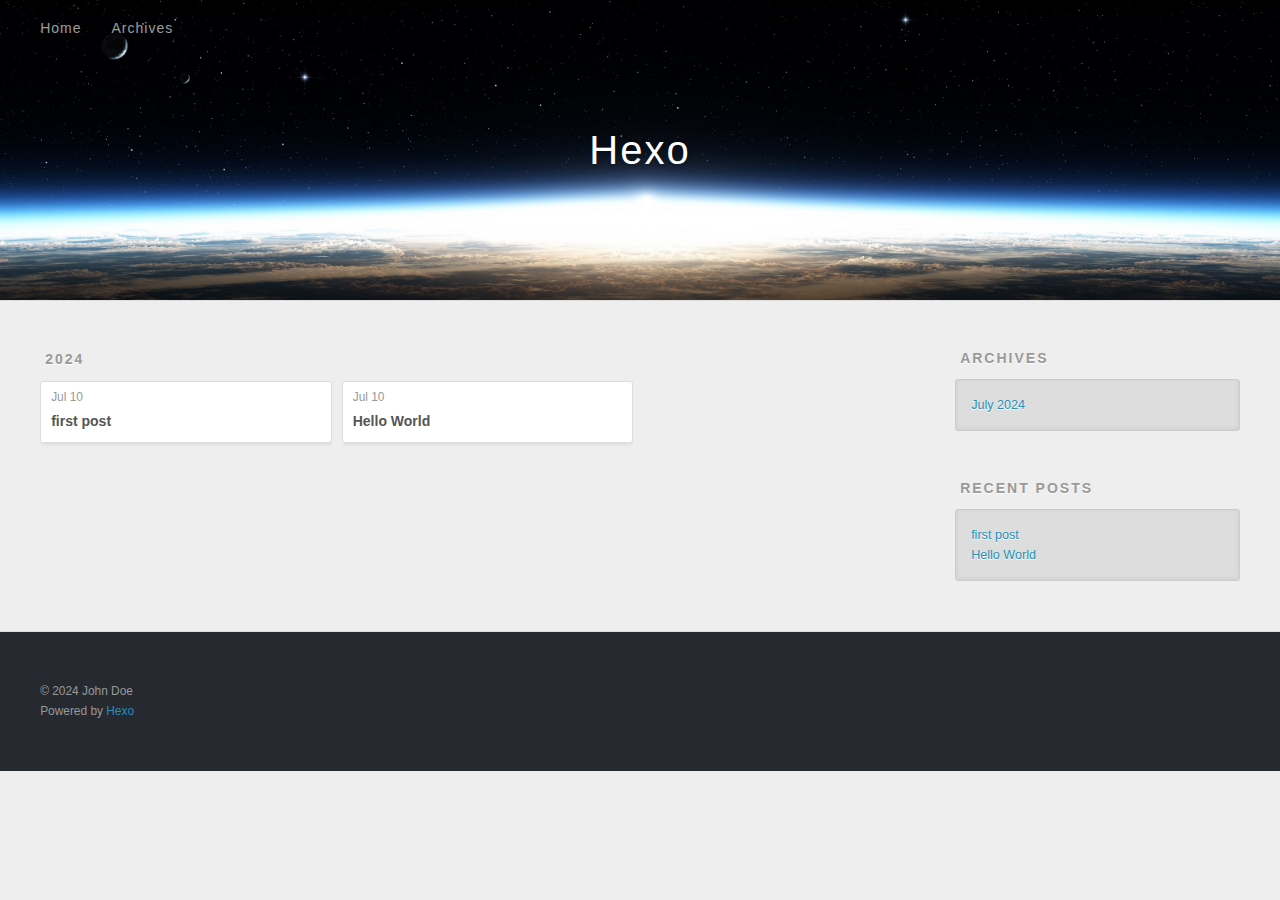
==== archives/2024/index.html @ e66d533a "Site updated: 2024-07-10 15:33:14" ====
<!DOCTYPE html>
<html>
<head>
  <meta charset="utf-8">
  
  
  <title>Archives: 2024 | Hexo</title>
  <meta name="viewport" content="width=device-width, initial-scale=1, shrink-to-fit=no">
  <meta property="og:type" content="website">
<meta property="og:title" content="Hexo">
<meta property="og:url" content="http://example.com/archives/2024/index.html">
<meta property="og:site_name" content="Hexo">
<meta property="og:locale" content="en_US">
<meta property="article:author" content="John Doe">
<meta name="twitter:card" content="summary">
  
    <link rel="alternate" href="/atom.xml" title="Hexo" type="application/atom+xml">
  
  
    <link rel="shortcut icon" href="/favicon.png">
  
  
  
<link rel="stylesheet" href="/css/style.css">

  
    
<link rel="stylesheet" href="/fancybox/jquery.fancybox.min.css">

  
  
<meta name="generator" content="Hexo 7.3.0"></head>

<body>
  <div id="container">
    <div id="wrap">
      <header id="header">
  <div id="banner"></div>
  <div id="header-outer" class="outer">
    <div id="header-title" class="inner">
      <h1 id="logo-wrap">
        <a href="/" id="logo">Hexo</a>
      </h1>
      
    </div>
    <div id="header-inner" class="inner">
      <nav id="main-nav">
        <a id="main-nav-toggle" class="nav-icon"><span class="fa fa-bars"></span></a>
        
          <a class="main-nav-link" href="/">Home</a>
        
          <a class="main-nav-link" href="/archives">Archives</a>
        
      </nav>
      <nav id="sub-nav">
        
        
          <a class="nav-icon" href="/atom.xml" title="RSS Feed"><span class="fa fa-rss"></span></a>
        
        <a class="nav-icon nav-search-btn" title="Search"><span class="fa fa-search"></span></a>
      </nav>
      <div id="search-form-wrap">
        <form action="//google.com/search" method="get" accept-charset="UTF-8" class="search-form"><input type="search" name="q" class="search-form-input" placeholder="Search"><button type="submit" class="search-form-submit">&#xF002;</button><input type="hidden" name="sitesearch" value="http://example.com"></form>
      </div>
    </div>
  </div>
</header>

      <div class="outer">
        <section id="main">
  
  
    
    
      
      
      <section class="archives-wrap">
        <div class="archive-year-wrap">
          <a href="/archives/2024" class="archive-year">2024</a>
        </div>
        <div class="archives">
    
    <article class="archive-article archive-type-post">
  <div class="archive-article-inner">
    <header class="archive-article-header">
      <a href="/2024/07/10/first-post/" class="archive-article-date">
  <time class="dt-published" datetime="2024-07-10T07:28:37.000Z" itemprop="datePublished">Jul 10</time>
</a>
      
  
    <h1 itemprop="name">
      <a class="archive-article-title" href="/2024/07/10/first-post/">first post</a>
    </h1>
  

    </header>
  </div>
</article>
  
    
    
    <article class="archive-article archive-type-post">
  <div class="archive-article-inner">
    <header class="archive-article-header">
      <a href="/2024/07/10/hello-world/" class="archive-article-date">
  <time class="dt-published" datetime="2024-07-10T06:47:44.638Z" itemprop="datePublished">Jul 10</time>
</a>
      
  
    <h1 itemprop="name">
      <a class="archive-article-title" href="/2024/07/10/hello-world/">Hello World</a>
    </h1>
  

    </header>
  </div>
</article>
  
  
    </div></section>
  


</section>
        
          <aside id="sidebar">
  
    

  
    

  
    
  
    
  <div class="widget-wrap">
    <h3 class="widget-title">Archives</h3>
    <div class="widget">
      <ul class="archive-list"><li class="archive-list-item"><a class="archive-list-link" href="/archives/2024/07/">July 2024</a></li></ul>
    </div>
  </div>


  
    
  <div class="widget-wrap">
    <h3 class="widget-title">Recent Posts</h3>
    <div class="widget">
      <ul>
        
          <li>
            <a href="/2024/07/10/first-post/">first post</a>
          </li>
        
          <li>
            <a href="/2024/07/10/hello-world/">Hello World</a>
          </li>
        
      </ul>
    </div>
  </div>

  
</aside>
        
      </div>
      <footer id="footer">
  
  <div class="outer">
    <div id="footer-info" class="inner">
      
      &copy; 2024 John Doe<br>
      Powered by <a href="https://hexo.io/" target="_blank">Hexo</a>
    </div>
  </div>
</footer>

    </div>
    <nav id="mobile-nav">
  
    <a href="/" class="mobile-nav-link">Home</a>
  
    <a href="/archives" class="mobile-nav-link">Archives</a>
  
</nav>
    


<script src="/js/jquery-3.6.4.min.js"></script>



  
<script src="/fancybox/jquery.fancybox.min.js"></script>




<script src="/js/script.js"></script>





  </div>
</body>
</html>
---- css/style.css ----
body {
  width: 100%;
}
body:before,
body:after {
  content: "";
  display: table;
}
body:after {
  clear: both;
}
html,
body,
div,
span,
applet,
object,
iframe,
h1,
h2,
h3,
h4,
h5,
h6,
p,
blockquote,
pre,
a,
abbr,
acronym,
address,
big,
cite,
code,
del,
dfn,
em,
img,
ins,
kbd,
q,
s,
samp,
small,
strike,
strong,
sub,
sup,
tt,
var,
dl,
dt,
dd,
ol,
ul,
li,
fieldset,
form,
label,
legend,
table,
caption,
tbody,
tfoot,
thead,
tr,
th,
td {
  margin: 0;
  padding: 0;
  border: 0;
  outline: 0;
  font-weight: inherit;
  font-style: inherit;
  font-family: inherit;
  font-size: 100%;
  vertical-align: baseline;
}
body {
  line-height: 1;
  color: #000;
  background: #fff;
}
ol,
ul {
  list-style: none;
}
table {
  border-collapse: separate;
  border-spacing: 0;
  vertical-align: middle;
}
caption,
th,
td {
  text-align: left;
  font-weight: normal;
  vertical-align: middle;
}
a img {
  border: none;
}
input,
button {
  margin: 0;
  padding: 0;
}
input::-moz-focus-inner,
button::-moz-focus-inner {
  border: 0;
  padding: 0;
}
html,
body,
#container {
  height: 100%;
}
body {
  background: #eee;
  font: 14px -apple-system, BlinkMacSystemFont, "Segoe UI", "Roboto", "Oxygen", "Ubuntu", "Cantarell", "Fira Sans", "Droid Sans", "Helvetica Neue", sans-serif;
  -webkit-text-size-adjust: 100%;
}
.outer {
  max-width: 1220px;
  margin: 0 auto;
  padding: 0 20px;
}
.outer:before,
.outer:after {
  content: "";
  display: table;
}
.outer:after {
  clear: both;
}
.inner {
  display: inline;
  float: left;
  width: 98.33333333333333%;
  margin: 0 0.833333333333333%;
}
.left,
.alignleft {
  float: left;
}
.right,
.alignright {
  float: right;
}
.clear {
  clear: both;
}
#container {
  position: relative;
}
.mobile-nav-on {
  overflow: hidden;
}
#wrap {
  height: 100%;
  width: 100%;
  position: absolute;
  top: 0;
  left: 0;
  -webkit-transition: 0.2s ease-out;
  -moz-transition: 0.2s ease-out;
  -ms-transition: 0.2s ease-out;
  transition: 0.2s ease-out;
  z-index: 1;
  background: #eee;
}
.mobile-nav-on #wrap {
  left: 280px;
}
@media screen and (min-width: 768px) {
  #main {
    display: inline;
    float: left;
    width: 73.33333333333333%;
    margin: 0 0.833333333333333%;
  }
}
.article-date,
.article-category-link,
.archive-year,
.widget-title {
  text-decoration: none;
  text-transform: uppercase;
  letter-spacing: 2px;
  color: #999;
  margin-bottom: 1em;
  margin-left: 5px;
  line-height: 1em;
  text-shadow: 0 1px #fff;
  font-weight: bold;
}
.article-inner,
.archive-article-inner {
  background: #fff;
  -webkit-box-shadow: 1px 2px 3px #ddd;
  box-shadow: 1px 2px 3px #ddd;
  border: 1px solid #ddd;
  border-radius: 3px;
}
.article-entry h1,
.widget h1 {
  font-size: 2em;
}
.article-entry h2,
.widget h2 {
  font-size: 1.5em;
}
.article-entry h3,
.widget h3 {
  font-size: 1.3em;
}
.article-entry h4,
.widget h4 {
  font-size: 1.2em;
}
.article-entry h5,
.widget h5 {
  font-size: 1em;
}
.article-entry h6,
.widget h6 {
  font-size: 1em;
  color: #999;
}
.article-entry hr,
.widget hr {
  border: 1px dashed #ddd;
}
.article-entry strong,
.widget strong {
  font-weight: bold;
}
.article-entry em,
.widget em,
.article-entry cite,
.widget cite {
  font-style: italic;
}
.article-entry sup,
.widget sup,
.article-entry sub,
.widget sub {
  font-size: 0.75em;
  line-height: 0;
  position: relative;
  vertical-align: baseline;
}
.article-entry sup,
.widget sup {
  top: -0.5em;
}
.article-entry sub,
.widget sub {
  bottom: -0.2em;
}
.article-entry small,
.widget small {
  font-size: 0.85em;
}
.article-entry acronym,
.widget acronym,
.article-entry abbr,
.widget abbr {
  border-bottom: 1px dotted;
}
.article-entry ul,
.widget ul,
.article-entry ol,
.widget ol,
.article-entry dl,
.widget dl {
  margin: 0 20px;
  line-height: 1.6em;
}
.article-entry ul ul,
.widget ul ul,
.article-entry ol ul,
.widget ol ul,
.article-entry ul ol,
.widget ul ol,
.article-entry ol ol,
.widget ol ol {
  margin-top: 0;
  margin-bottom: 0;
}
.article-entry ul,
.widget ul {
  list-style: disc;
}
.article-entry ol,
.widget ol {
  list-style: decimal;
}
.article-entry dt,
.widget dt {
  font-weight: bold;
}
#header {
  height: 300px;
  position: relative;
  border-bottom: 1px solid #ddd;
}
#header:before,
#header:after {
  content: "";
  position: absolute;
  left: 0;
  right: 0;
  height: 40px;
}
#header:before {
  top: 0;
  background: -webkit-linear-gradient(rgba(0,0,0,0.2), transparent);
  background: -moz-linear-gradient(rgba(0,0,0,0.2), transparent);
  background: -ms-linear-gradient(rgba(0,0,0,0.2), transparent);
  background: linear-gradient(rgba(0,0,0,0.2), transparent);
}
#header:after {
  bottom: 0;
  background: -webkit-linear-gradient(transparent, rgba(0,0,0,0.2));
  background: -moz-linear-gradient(transparent, rgba(0,0,0,0.2));
  background: -ms-linear-gradient(transparent, rgba(0,0,0,0.2));
  background: linear-gradient(transparent, rgba(0,0,0,0.2));
}
#header-outer {
  height: 100%;
  position: relative;
}
#header-inner {
  position: relative;
  overflow: hidden;
}
#banner {
  position: absolute;
  top: 0;
  left: 0;
  width: 100%;
  height: 100%;
  background: url("images/banner.jpg") center #000;
  background-size: cover;
  z-index: -1;
}
#header-title {
  text-align: center;
  height: 40px;
  position: absolute;
  top: 50%;
  left: 0;
  margin-top: -20px;
}
#logo,
#subtitle {
  text-decoration: none;
  color: #fff;
  font-weight: 300;
  text-shadow: 0 1px 4px rgba(0,0,0,0.3);
}
#logo {
  font-size: 40px;
  line-height: 40px;
  letter-spacing: 2px;
}
#subtitle {
  font-size: 16px;
  line-height: 16px;
  letter-spacing: 1px;
}
#subtitle-wrap {
  margin-top: 16px;
}
#main-nav {
  float: left;
  margin-left: -15px;
}
.nav-icon,
.main-nav-link {
  float: left;
  color: #fff;
  opacity: 0.6;
  text-decoration: none;
  text-shadow: 0 1px rgba(0,0,0,0.2);
  -webkit-transition: opacity 0.2s;
  -moz-transition: opacity 0.2s;
  -ms-transition: opacity 0.2s;
  transition: opacity 0.2s;
  display: block;
  padding: 20px 15px;
}
.nav-icon:hover,
.main-nav-link:hover {
  opacity: 1;
}
.nav-icon {
  text-align: center;
  font-size: 14px;
  width: 14px;
  height: 14px;
  padding: 20px 15px;
  position: relative;
  cursor: pointer;
}
.main-nav-link {
  font-weight: 300;
  letter-spacing: 1px;
}
@media screen and (max-width: 479px) {
  .main-nav-link {
    display: none;
  }
}
#main-nav-toggle {
  display: none;
}
@media screen and (max-width: 479px) {
  #main-nav-toggle {
    display: block;
  }
}
#sub-nav {
  float: right;
  margin-right: -15px;
}
#search-form-wrap {
  position: absolute;
  top: 15px;
  width: 150px;
  height: 30px;
  right: -150px;
  opacity: 0;
  -webkit-transition: 0.2s ease-out;
  -moz-transition: 0.2s ease-out;
  -ms-transition: 0.2s ease-out;
  transition: 0.2s ease-out;
}
#search-form-wrap.on {
  opacity: 1;
  right: 0;
}
@media screen and (max-width: 479px) {
  #search-form-wrap {
    width: 100%;
    right: -100%;
  }
}
.search-form {
  position: absolute;
  top: 0;
  left: 0;
  right: 0;
  background: #fff;
  padding: 5px 15px;
  border-radius: 15px;
  -webkit-box-shadow: 0 0 10px rgba(0,0,0,0.3);
  box-shadow: 0 0 10px rgba(0,0,0,0.3);
}
.search-form-input {
  border: none;
  background: none;
  color: #555;
  width: 100%;
  font: 13px -apple-system, BlinkMacSystemFont, "Segoe UI", "Roboto", "Oxygen", "Ubuntu", "Cantarell", "Fira Sans", "Droid Sans", "Helvetica Neue", sans-serif;
  outline: none;
}
.search-form-input::-webkit-search-results-decoration,
.search-form-input::-webkit-search-cancel-button {
  -webkit-appearance: none;
}
.search-form-submit {
  position: absolute;
  top: 50%;
  right: 10px;
  margin-top: -7px;
  font: 13px ForkAwesome;
  border: none;
  background: none;
  color: #bbb;
  cursor: pointer;
}
.search-form-submit:hover,
.search-form-submit:focus {
  color: #777;
}
.article {
  margin: 50px 0;
}
.article-inner {
  overflow: hidden;
}
.article-meta:before,
.article-meta:after {
  content: "";
  display: table;
}
.article-meta:after {
  clear: both;
}
.article-date {
  float: left;
}
.article-category {
  float: left;
  line-height: 1em;
  color: #ccc;
  text-shadow: 0 1px #fff;
  margin-left: 8px;
}
.article-category:before {
  content: "\2022";
}
.article-category-link {
  margin: 0 12px 1em;
}
.article-header {
  padding: 20px 20px 0;
}
.article-title {
  text-decoration: none;
  font-size: 2em;
  font-weight: bold;
  color: #555;
  line-height: 1.1em;
  -webkit-transition: color 0.2s;
  -moz-transition: color 0.2s;
  -ms-transition: color 0.2s;
  transition: color 0.2s;
}
a.article-title:hover {
  color: #258fb8;
}
.article-entry {
  color: #555;
  padding: 0 20px;
}
.article-entry:before,
.article-entry:after {
  content: "";
  display: table;
}
.article-entry:after {
  clear: both;
}
.article-entry p,
.article-entry table {
  line-height: 1.6em;
  margin: 1.6em 0;
}
.article-entry h1,
.article-entry h2,
.article-entry h3,
.article-entry h4,
.article-entry h5,
.article-entry h6 {
  font-weight: bold;
}
.article-entry h1,
.article-entry h2,
.article-entry h3,
.article-entry h4,
.article-entry h5,
.article-entry h6 {
  line-height: 1.1em;
  margin: 1.1em 0;
}
.article-entry a {
  color: #258fb8;
  text-decoration: none;
}
.article-entry a:hover {
  text-decoration: underline;
}
.article-entry ul,
.article-entry ol,
.article-entry dl {
  margin-top: 1.6em;
  margin-bottom: 1.6em;
}
.article-entry img,
.article-entry video {
  max-width: 100%;
  height: auto;
  display: block;
  margin: auto;
}
.article-entry iframe {
  border: none;
}
.article-entry table {
  width: 100%;
  border-collapse: collapse;
  border-spacing: 0;
}
.article-entry th {
  font-weight: bold;
  border-bottom: 3px solid #ddd;
  padding-bottom: 0.5em;
}
.article-entry td {
  border-bottom: 1px solid #ddd;
  padding: 10px 0;
}
.article-entry blockquote {
  font-family: Georgia, "Times New Roman", serif;
  margin: 1.6em 20px;
  text-align: center;
}
.article-entry blockquote footer {
  font-size: 14px;
  margin: 1.6em 0;
  font-family: -apple-system, BlinkMacSystemFont, "Segoe UI", "Roboto", "Oxygen", "Ubuntu", "Cantarell", "Fira Sans", "Droid Sans", "Helvetica Neue", sans-serif;
}
.article-entry blockquote footer cite:before {
  content: "—";
  padding: 0 0.5em;
}
.article-entry .pullquote {
  text-align: left;
  width: 45%;
  margin: 0;
}
.article-entry .pullquote.left {
  margin-left: 0.5em;
  margin-right: 1em;
}
.article-entry .pullquote.right {
  margin-right: 0.5em;
  margin-left: 1em;
}
.article-entry .caption {
  color: #999;
  display: block;
  font-size: 0.9em;
  margin-top: 0.5em;
  position: relative;
  text-align: center;
}
.article-entry .video-container {
  position: relative;
  padding-top: 56.25%;
  height: 0;
  overflow: hidden;
}
.article-entry .video-container iframe,
.article-entry .video-container object,
.article-entry .video-container embed {
  position: absolute;
  top: 0;
  left: 0;
  width: 100%;
  height: 100%;
  margin-top: 0;
}
.article-more-link a {
  display: inline-block;
  line-height: 1em;
  padding: 6px 15px;
  border-radius: 15px;
  background: #eee;
  color: #999;
  text-shadow: 0 1px #fff;
  text-decoration: none;
}
.article-more-link a:hover {
  background: #258fb8;
  color: #fff;
  text-decoration: none;
  text-shadow: 0 1px #1e7293;
}
.article-footer {
  font-size: 0.85em;
  line-height: 1.6em;
  border-top: 1px solid #ddd;
  padding-top: 1.6em;
  margin: 0 20px 20px;
}
.article-footer:before,
.article-footer:after {
  content: "";
  display: table;
}
.article-footer:after {
  clear: both;
}
.article-footer a {
  color: #999;
  text-decoration: none;
}
.article-footer a:hover {
  color: #555;
}
.article-tag-list-item {
  float: left;
  margin-right: 10px;
}
.article-tag-list-link:before {
  content: "#";
}
.article-comment-link {
  float: right;
}
.article-comment-link:before {
  padding-right: 8px;
}
.article-share-link {
  cursor: pointer;
  float: right;
  margin-left: 20px;
}
.article-share-link:before {
  padding-right: 6px;
}
#article-nav {
  position: relative;
}
#article-nav:before,
#article-nav:after {
  content: "";
  display: table;
}
#article-nav:after {
  clear: both;
}
@media screen and (min-width: 768px) {
  #article-nav {
    margin: 50px 0;
  }
  #article-nav:before {
    width: 8px;
    height: 8px;
    position: absolute;
    top: 50%;
    left: 50%;
    margin-top: -4px;
    margin-left: -4px;
    content: "";
    border-radius: 50%;
    background: #ddd;
    -webkit-box-shadow: 0 1px 2px #fff;
    box-shadow: 0 1px 2px #fff;
  }
}
.article-nav-link-wrap {
  text-decoration: none;
  text-shadow: 0 1px #fff;
  color: #999;
  -webkit-box-sizing: border-box;
  -moz-box-sizing: border-box;
  box-sizing: border-box;
  margin-top: 50px;
  text-align: center;
  display: block;
}
.article-nav-link-wrap:hover {
  color: #555;
}
@media screen and (min-width: 768px) {
  .article-nav-link-wrap {
    width: 50%;
    margin-top: 0;
  }
}
@media screen and (min-width: 768px) {
  #article-nav-newer {
    float: left;
    text-align: right;
    padding-right: 20px;
  }
}
@media screen and (min-width: 768px) {
  #article-nav-older {
    float: right;
    text-align: left;
    padding-left: 20px;
  }
}
.article-nav-caption {
  text-transform: uppercase;
  letter-spacing: 2px;
  color: #ddd;
  line-height: 1em;
  font-weight: bold;
}
#article-nav-newer .article-nav-caption {
  margin-right: -2px;
}
.article-nav-title {
  font-size: 0.85em;
  line-height: 1.6em;
  margin-top: 0.5em;
}
.article-share-box {
  position: absolute;
  display: none;
  background: #fff;
  -webkit-box-shadow: 1px 2px 10px rgba(0,0,0,0.2);
  box-shadow: 1px 2px 10px rgba(0,0,0,0.2);
  border-radius: 3px;
  margin-left: -145px;
  overflow: hidden;
  z-index: 1;
}
.article-share-box.on {
  display: block;
}
.article-share-input {
  width: 100%;
  background: none;
  -webkit-box-sizing: border-box;
  -moz-box-sizing: border-box;
  box-sizing: border-box;
  font: 14px -apple-system, BlinkMacSystemFont, "Segoe UI", "Roboto", "Oxygen", "Ubuntu", "Cantarell", "Fira Sans", "Droid Sans", "Helvetica Neue", sans-serif;
  padding: 0 15px;
  color: #555;
  outline: none;
  border: 1px solid #ddd;
  border-radius: 3px 3px 0 0;
  height: 36px;
  line-height: 36px;
}
.article-share-links {
  background: #eee;
}
.article-share-links:before,
.article-share-links:after {
  content: "";
  display: table;
}
.article-share-links:after {
  clear: both;
}
.article-share-twitter,
.article-share-facebook,
.article-share-pinterest,
.article-share-linkedin {
  width: 50px;
  height: 36px;
  display: block;
  float: left;
  position: relative;
  color: #999;
  text-shadow: 0 1px #fff;
}
.article-share-twitter:before,
.article-share-facebook:before,
.article-share-pinterest:before,
.article-share-linkedin:before {
  font-size: 20px;
  width: 20px;
  height: 20px;
  position: absolute;
  top: 50%;
  left: 50%;
  margin-top: -10px;
  margin-left: -10px;
  text-align: center;
}
.article-share-twitter:hover,
.article-share-facebook:hover,
.article-share-pinterest:hover,
.article-share-linkedin:hover {
  color: #fff;
}
.article-share-twitter:hover {
  background: #00aced;
  text-shadow: 0 1px #008abe;
}
.article-share-facebook:hover {
  background: #3b5998;
  text-shadow: 0 1px #2f477a;
}
.article-share-pinterest:hover {
  background: #cb2027;
  text-shadow: 0 1px #a21a1f;
}
.article-share-linkedin:hover {
  background: #0077b5;
  text-shadow: 0 1px #005f91;
}
.article-gallery {
  background: #000;
  position: relative;
}
.article-gallery-photos {
  position: relative;
  overflow: hidden;
}
.article-gallery-img {
  display: none;
  max-width: 100%;
}
.article-gallery-img:first-child {
  display: block;
}
.article-gallery-img.loaded {
  position: absolute;
  display: block;
}
.article-gallery-img img {
  display: block;
  max-width: 100%;
  margin: 0 auto;
}
#comments {
  background: #fff;
  -webkit-box-shadow: 1px 2px 3px #ddd;
  box-shadow: 1px 2px 3px #ddd;
  padding: 20px;
  border: 1px solid #ddd;
  border-radius: 3px;
  margin: 50px 0;
}
#comments a {
  color: #258fb8;
}
.archives-wrap {
  margin: 50px 0;
}
.archives:before,
.archives:after {
  content: "";
  display: table;
}
.archives:after {
  clear: both;
}
.archive-year-wrap {
  margin-bottom: 1em;
}
.archives {
  -webkit-column-gap: 10px;
  -moz-column-gap: 10px;
  column-gap: 10px;
}
@media screen and (min-width: 480px) and (max-width: 767px) {
  .archives {
    -webkit-column-count: 2;
    -moz-column-count: 2;
    column-count: 2;
  }
}
@media screen and (min-width: 768px) {
  .archives {
    -webkit-column-count: 3;
    -moz-column-count: 3;
    column-count: 3;
  }
}
.archive-article {
  -webkit-column-break-inside: avoid;
  page-break-inside: avoid;
  overflow: hidden;
  break-inside: avoid-column;
}
.archive-article-inner {
  padding: 10px;
  margin-bottom: 15px;
}
.archive-article-title {
  text-decoration: none;
  font-weight: bold;
  color: #555;
  -webkit-transition: color 0.2s;
  -moz-transition: color 0.2s;
  -ms-transition: color 0.2s;
  transition: color 0.2s;
  line-height: 1.6em;
}
.archive-article-title:hover {
  color: #258fb8;
}
.archive-article-footer {
  margin-top: 1em;
}
.archive-article-date {
  color: #999;
  text-decoration: none;
  font-size: 0.85em;
  line-height: 1em;
  margin-bottom: 0.5em;
  display: block;
}
#page-nav {
  margin: 50px auto;
  background: #fff;
  -webkit-box-shadow: 1px 2px 3px #ddd;
  box-shadow: 1px 2px 3px #ddd;
  border: 1px solid #ddd;
  border-radius: 3px;
  text-align: center;
  color: #999;
  overflow: hidden;
}
#page-nav:before,
#page-nav:after {
  content: "";
  display: table;
}
#page-nav:after {
  clear: both;
}
#page-nav a,
#page-nav span {
  padding: 10px 20px;
  line-height: 1;
  height: 2ex;
}
#page-nav a {
  color: #999;
  text-decoration: none;
}
#page-nav a:hover {
  background: #999;
  color: #fff;
}
#page-nav .prev {
  float: left;
}
#page-nav .next {
  float: right;
}
#page-nav .page-number {
  display: inline-block;
}
@media screen and (max-width: 479px) {
  #page-nav .page-number {
    display: none;
  }
}
#page-nav .current {
  color: #555;
  font-weight: bold;
}
#page-nav .space {
  color: #ddd;
}
#footer {
  background: #262a30;
  padding: 50px 0;
  border-top: 1px solid #ddd;
  color: #999;
}
#footer a {
  color: #258fb8;
  text-decoration: none;
}
#footer a:hover {
  text-decoration: underline;
}
#footer-info {
  line-height: 1.6em;
  font-size: 0.85em;
}
.article-entry pre,
.article-entry .highlight {
  background: #2d2d2d;
  margin: 0 -20px;
  padding: 15px 20px;
  border-style: solid;
  border-color: #ddd;
  border-width: 1px 0;
  overflow: auto;
  color: #ccc;
  line-height: 22.400000000000002px;
}
.article-entry .highlight .gutter pre,
.article-entry .gist .gist-file .gist-data .line-numbers {
  color: #666;
  font-size: 0.85em;
}
.article-entry pre,
.article-entry code {
  font-family: "Source Code Pro", Consolas, Monaco, Menlo, Consolas, monospace;
}
.article-entry code {
  background: #eee;
  text-shadow: 0 1px #fff;
  padding: 0 0.3em;
}
.article-entry pre code {
  background: none;
  text-shadow: none;
  padding: 0;
}
.article-entry .highlight pre {
  border: none;
  margin: 0;
  padding: 0;
}
.article-entry .highlight table {
  margin: 0;
  width: auto;
}
.article-entry .highlight td {
  border: none;
  padding: 0;
}
.article-entry .highlight figcaption {
  font-size: 0.85em;
  color: #999;
  line-height: 1em;
  margin-bottom: 1em;
}
.article-entry .highlight figcaption:before,
.article-entry .highlight figcaption:after {
  content: "";
  display: table;
}
.article-entry .highlight figcaption:after {
  clear: both;
}
.article-entry .highlight figcaption a {
  float: right;
}
.article-entry .highlight .gutter {
  -moz-user-select: none;
  -ms-user-select: none;
  -webkit-user-select: none;
  -webkit-user-select: none;
  -moz-user-select: none;
  -ms-user-select: none;
  user-select: none;
}
.article-entry .highlight .gutter pre {
  text-align: right;
  padding-right: 20px;
}
.article-entry .highlight .line {
  height: 22.400000000000002px;
}
.article-entry .highlight .line.marked {
  background: #515151;
}
.article-entry .gist {
  margin: 0 -20px;
  border-style: solid;
  border-color: #ddd;
  border-width: 1px 0;
  background: #2d2d2d;
  padding: 15px 20px 15px 0;
}
.article-entry .gist .gist-file {
  border: none;
  font-family: "Source Code Pro", Consolas, Monaco, Menlo, Consolas, monospace;
  margin: 0;
}
.article-entry .gist .gist-file .gist-data {
  background: none;
  border: none;
}
.article-entry .gist .gist-file .gist-data .line-numbers {
  background: none;
  border: none;
  padding: 0 20px 0 0;
}
.article-entry .gist .gist-file .gist-data .line-data {
  padding: 0 !important;
}
.article-entry .gist .gist-file .highlight {
  margin: 0;
  padding: 0;
  border: none;
}
.article-entry .gist .gist-file .gist-meta {
  background: #2d2d2d;
  color: #999;
  font: 0.85em -apple-system, BlinkMacSystemFont, "Segoe UI", "Roboto", "Oxygen", "Ubuntu", "Cantarell", "Fira Sans", "Droid Sans", "Helvetica Neue", sans-serif;
  text-shadow: 0 0;
  padding: 0;
  margin-top: 1em;
  margin-left: 20px;
}
.article-entry .gist .gist-file .gist-meta a {
  color: #258fb8;
  font-weight: normal;
}
.article-entry .gist .gist-file .gist-meta a:hover {
  text-decoration: underline;
}
pre .comment,
pre .title {
  color: #999;
}
pre .variable,
pre .attribute,
pre .tag,
pre .regexp,
pre .ruby .constant,
pre .xml .tag .title,
pre .xml .pi,
pre .xml .doctype,
pre .html .doctype,
pre .css .id,
pre .css .class,
pre .css .pseudo {
  color: #f2777a;
}
pre .number,
pre .preprocessor,
pre .built_in,
pre .literal,
pre .params,
pre .constant {
  color: #f99157;
}
pre .class,
pre .ruby .class .title,
pre .css .rules .attribute {
  color: #9c9;
}
pre .string,
pre .value,
pre .inheritance,
pre .header,
pre .ruby .symbol,
pre .xml .cdata {
  color: #9c9;
}
pre .css .hexcolor {
  color: #6cc;
}
pre .function,
pre .python .decorator,
pre .python .title,
pre .ruby .function .title,
pre .ruby .title .keyword,
pre .perl .sub,
pre .javascript .title,
pre .coffeescript .title {
  color: #69c;
}
pre .keyword,
pre .javascript .function {
  color: #c9c;
}
@media screen and (max-width: 479px) {
  #mobile-nav {
    position: absolute;
    top: 0;
    left: 0;
    width: 280px;
    height: 100%;
    background: #191919;
    border-right: 1px solid #fff;
  }
}
@media screen and (max-width: 479px) {
  .mobile-nav-link {
    display: block;
    color: #999;
    text-decoration: none;
    padding: 15px 20px;
    font-weight: bold;
  }
  .mobile-nav-link:hover {
    color: #fff;
  }
}
@media screen and (min-width: 768px) {
  #sidebar {
    display: inline;
    float: left;
    width: 23.333333333333332%;
    margin: 0 0.833333333333333%;
  }
}
.widget-wrap {
  margin: 50px 0;
}
.widget {
  color: #777;
  text-shadow: 0 1px #fff;
  background: #ddd;
  -webkit-box-shadow: 0 -1px 4px #ccc inset;
  box-shadow: 0 -1px 4px #ccc inset;
  border: 1px solid #ccc;
  padding: 15px;
  border-radius: 3px;
}
.widget a {
  color: #258fb8;
  text-decoration: none;
}
.widget a:hover {
  text-decoration: underline;
}
.widget ul ul,
.widget ol ul,
.widget dl ul,
.widget ul ol,
.widget ol ol,
.widget dl ol,
.widget ul dl,
.widget ol dl,
.widget dl dl {
  margin-left: 15px;
  list-style: disc;
}
.widget {
  line-height: 1.6em;
  word-wrap: break-word;
  font-size: 0.9em;
}
.widget ul,
.widget ol {
  list-style: none;
  margin: 0;
}
.widget ul ul,
.widget ol ul,
.widget ul ol,
.widget ol ol {
  margin: 0 20px;
}
.widget ul ul,
.widget ol ul {
  list-style: disc;
}
.widget ul ol,
.widget ol ol {
  list-style: decimal;
}
.category-list-count,
.tag-list-count,
.archive-list-count {
  padding-left: 5px;
  color: #999;
  font-size: 0.85em;
}
.category-list-count:before,
.tag-list-count:before,
.archive-list-count:before {
  content: "(";
}
.category-list-count:after,
.tag-list-count:after,
.archive-list-count:after {
  content: ")";
}
.tagcloud a {
  margin-right: 5px;
  display: inline-block;
}
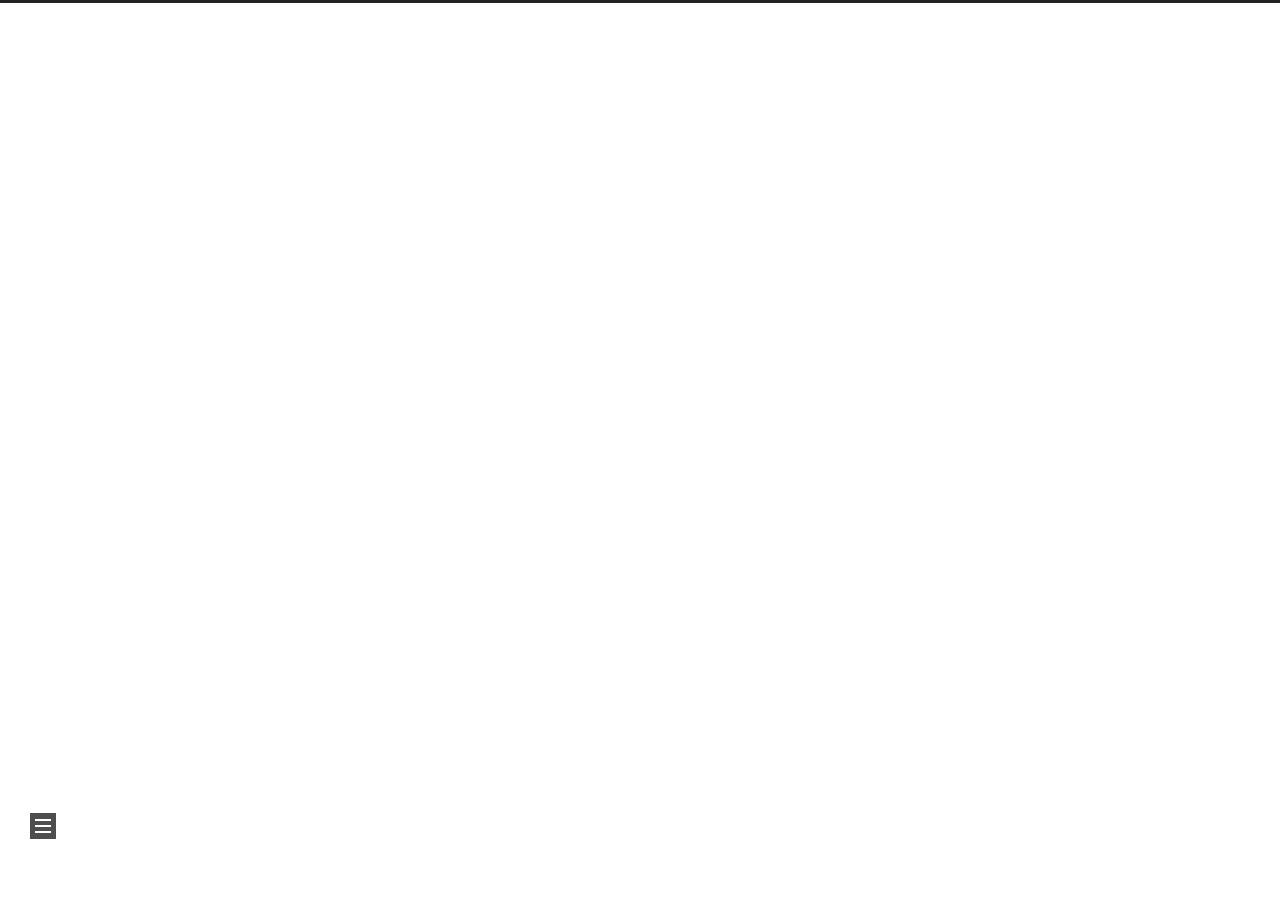
==== commit 8dd2618e: "Site updated: 2024-07-11 13:58:24" ====
--- a/archives/2024/index.html
+++ b/archives/2024/index.html
@@ -1,208 +1,275 @@
 <!DOCTYPE html>
-<html>
+<html lang="en">
 <head>
-  <meta charset="utf-8">
-  
-  
-  <title>Archives: 2024 | Hexo</title>
-  <meta name="viewport" content="width=device-width, initial-scale=1, shrink-to-fit=no">
-  <meta property="og:type" content="website">
+  <meta charset="UTF-8">
+<meta name="viewport" content="width=device-width">
+<meta name="theme-color" content="#222"><meta name="generator" content="Hexo 7.3.0">
+
+  <link rel="apple-touch-icon" sizes="180x180" href="/images/apple-touch-icon-next.png">
+  <link rel="icon" type="image/png" sizes="32x32" href="/images/favicon-32x32-next.png">
+  <link rel="icon" type="image/png" sizes="16x16" href="/images/favicon-16x16-next.png">
+  <link rel="mask-icon" href="/images/logo.svg" color="#222">
+
+<link rel="stylesheet" href="/css/main.css">
+
+
+
+<link rel="stylesheet" href="https://cdnjs.cloudflare.com/ajax/libs/font-awesome/6.5.2/css/all.min.css" integrity="sha256-XOqroi11tY4EFQMR9ZYwZWKj5ZXiftSx36RRuC3anlA=" crossorigin="anonymous">
+  <link rel="stylesheet" href="https://cdnjs.cloudflare.com/ajax/libs/animate.css/3.1.1/animate.min.css" integrity="sha256-PR7ttpcvz8qrF57fur/yAx1qXMFJeJFiA6pSzWi0OIE=" crossorigin="anonymous">
+
+<script class="next-config" data-name="main" type="application/json">{"hostname":"example.com","root":"/","images":"/images","scheme":"Muse","darkmode":false,"version":"8.20.0","exturl":false,"sidebar":{"position":"left","width_expanded":320,"width_dual_column":240,"display":"post","padding":18,"offset":12},"hljswrap":true,"copycode":{"enable":false,"style":null},"fold":{"enable":false,"height":500},"bookmark":{"enable":false,"color":"#222","save":"auto"},"mediumzoom":false,"lazyload":false,"pangu":false,"comments":{"style":"tabs","active":null,"storage":true,"lazyload":false,"nav":null},"stickytabs":false,"motion":{"enable":true,"async":false,"transition":{"menu_item":"fadeInDown","post_block":"fadeIn","post_header":"fadeInDown","post_body":"fadeInDown","coll_header":"fadeInLeft","sidebar":"fadeInUp"}},"i18n":{"placeholder":"Searching...","empty":"We didn't find any results for the search: ${query}","hits_time":"${hits} results found in ${time} ms","hits":"${hits} results found"}}</script><script src="/js/config.js"></script>
+
+    <meta property="og:type" content="website">
 <meta property="og:title" content="Hexo">
 <meta property="og:url" content="http://example.com/archives/2024/index.html">
 <meta property="og:site_name" content="Hexo">
 <meta property="og:locale" content="en_US">
 <meta property="article:author" content="John Doe">
 <meta name="twitter:card" content="summary">
-  
-    <link rel="alternate" href="/atom.xml" title="Hexo" type="application/atom+xml">
-  
-  
-    <link rel="shortcut icon" href="/favicon.png">
-  
-  
-  
-<link rel="stylesheet" href="/css/style.css">
-
-  
+
+
+<link rel="canonical" href="http://example.com/archives/2024/">
+
+
+
+<script class="next-config" data-name="page" type="application/json">{"sidebar":"","isHome":false,"isPost":false,"lang":"en","comments":"","permalink":"","path":"archives/2024/index.html","title":""}</script>
+
+<script class="next-config" data-name="calendar" type="application/json">""</script>
+<title>Archive | Hexo</title>
+  
+
+
+
+
+
+
+
+
+  <noscript>
+    <link rel="stylesheet" href="/css/noscript.css">
+  </noscript>
+</head>
+
+<body itemscope itemtype="http://schema.org/WebPage" class="use-motion">
+  <div class="headband"></div>
+
+  <main class="main">
+    <div class="column">
+      <header class="header" itemscope itemtype="http://schema.org/WPHeader"><div class="site-brand-container">
+  <div class="site-nav-toggle">
+    <div class="toggle" aria-label="Toggle navigation bar" role="button">
+        <span class="toggle-line"></span>
+        <span class="toggle-line"></span>
+        <span class="toggle-line"></span>
+    </div>
+  </div>
+
+  <div class="site-meta">
+
+    <a href="/" class="brand" rel="start">
+      <i class="logo-line"></i>
+      <h1 class="site-title">Hexo</h1>
+      <i class="logo-line"></i>
+    </a>
+  </div>
+
+  <div class="site-nav-right">
+    <div class="toggle popup-trigger" aria-label="Search" role="button">
+    </div>
+  </div>
+</div>
+
+
+
+<nav class="site-nav">
+  <ul class="main-menu menu"><li class="menu-item menu-item-home"><a href="/" rel="section"><i class="fa fa-home fa-fw"></i>Home</a></li><li class="menu-item menu-item-categories"><a href="/categories/" rel="section"><i class="fa fa-th fa-fw"></i>Categories</a></li><li class="menu-item menu-item-archives"><a href="/archives/" rel="section"><i class="fa fa-archive fa-fw"></i>Archives</a></li>
+  </ul>
+</nav>
+
+
+
+
+</header>
+        
+  
+  <aside class="sidebar">
+
+    <div class="sidebar-inner sidebar-overview-active">
+      <ul class="sidebar-nav">
+        <li class="sidebar-nav-toc">
+          Table of Contents
+        </li>
+        <li class="sidebar-nav-overview">
+          Overview
+        </li>
+      </ul>
+
+      <div class="sidebar-panel-container">
+        <!--noindex-->
+        <div class="post-toc-wrap sidebar-panel">
+        </div>
+        <!--/noindex-->
+
+        <div class="site-overview-wrap sidebar-panel">
+          <div class="site-author animated" itemprop="author" itemscope itemtype="http://schema.org/Person">
+  <p class="site-author-name" itemprop="name">John Doe</p>
+  <div class="site-description" itemprop="description"></div>
+</div>
+<div class="site-state-wrap animated">
+  <nav class="site-state">
+      <div class="site-state-item site-state-posts">
+        <a href="/archives/">
+          <span class="site-state-item-count">2</span>
+          <span class="site-state-item-name">posts</span>
+        </a>
+      </div>
+  </nav>
+</div>
+
+        </div>
+      </div>
+    </div>
+
     
-<link rel="stylesheet" href="/fancybox/jquery.fancybox.min.css">
-
-  
-  
-<meta name="generator" content="Hexo 7.3.0"></head>
-
-<body>
-  <div id="container">
-    <div id="wrap">
-      <header id="header">
-  <div id="banner"></div>
-  <div id="header-outer" class="outer">
-    <div id="header-title" class="inner">
-      <h1 id="logo-wrap">
-        <a href="/" id="logo">Hexo</a>
-      </h1>
+  </aside>
+
+
+    </div>
+
+    <div class="main-inner archive posts-collapse">
+
+
+  
+  
+  
+  <div class="post-block">
+    <div class="post-content">
+      <div class="collection-title">
+        <span class="collection-header">Um..! 2 posts in total. Keep on posting.</span>
+      </div>
+
       
-    </div>
-    <div id="header-inner" class="inner">
-      <nav id="main-nav">
-        <a id="main-nav-toggle" class="nav-icon"><span class="fa fa-bars"></span></a>
-        
-          <a class="main-nav-link" href="/">Home</a>
-        
-          <a class="main-nav-link" href="/archives">Archives</a>
-        
-      </nav>
-      <nav id="sub-nav">
-        
-        
-          <a class="nav-icon" href="/atom.xml" title="RSS Feed"><span class="fa fa-rss"></span></a>
-        
-        <a class="nav-icon nav-search-btn" title="Search"><span class="fa fa-search"></span></a>
-      </nav>
-      <div id="search-form-wrap">
-        <form action="//google.com/search" method="get" accept-charset="UTF-8" class="search-form"><input type="search" name="q" class="search-form-input" placeholder="Search"><button type="submit" class="search-form-submit">&#xF002;</button><input type="hidden" name="sitesearch" value="http://example.com"></form>
-      </div>
-    </div>
-  </div>
-</header>
-
-      <div class="outer">
-        <section id="main">
-  
-  
-    
-    
+    <div class="collection-year">
+      <span class="collection-header">2024<span class="collection-year-count">2</span></span>
+    </div>
+
+  <article itemscope itemtype="http://schema.org/Article">
+    <header class="post-header">
+      <div class="post-meta-container">
+        <time itemprop="dateCreated"
+              datetime="2024-07-10T15:28:37+08:00"
+              content="2024-07-10">
+          07-10
+        </time>
+      </div>
+
+      <div class="post-title">
+          <a class="post-title-link" href="/2024/07/10/first-post/" itemprop="url">
+            <span itemprop="name">first post</span>
+          </a>
+      </div>
+
       
+    </header>
+  </article>
+
+  <article itemscope itemtype="http://schema.org/Article">
+    <header class="post-header">
+      <div class="post-meta-container">
+        <time itemprop="dateCreated"
+              datetime="2024-07-10T14:47:44+08:00"
+              content="2024-07-10">
+          07-10
+        </time>
+      </div>
+
+      <div class="post-title">
+          <a class="post-title-link" href="/2024/07/10/hello-world/" itemprop="url">
+            <span itemprop="name">Hello World</span>
+          </a>
+      </div>
+
       
-      <section class="archives-wrap">
-        <div class="archive-year-wrap">
-          <a href="/archives/2024" class="archive-year">2024</a>
-        </div>
-        <div class="archives">
-    
-    <article class="archive-article archive-type-post">
-  <div class="archive-article-inner">
-    <header class="archive-article-header">
-      <a href="/2024/07/10/first-post/" class="archive-article-date">
-  <time class="dt-published" datetime="2024-07-10T07:28:37.000Z" itemprop="datePublished">Jul 10</time>
-</a>
-      
-  
-    <h1 itemprop="name">
-      <a class="archive-article-title" href="/2024/07/10/first-post/">first post</a>
-    </h1>
-  
-
     </header>
-  </div>
-</article>
-  
-    
-    
-    <article class="archive-article archive-type-post">
-  <div class="archive-article-inner">
-    <header class="archive-article-header">
-      <a href="/2024/07/10/hello-world/" class="archive-article-date">
-  <time class="dt-published" datetime="2024-07-10T06:47:44.638Z" itemprop="datePublished">Jul 10</time>
-</a>
-      
-  
-    <h1 itemprop="name">
-      <a class="archive-article-title" href="/2024/07/10/hello-world/">Hello World</a>
-    </h1>
-  
-
-    </header>
-  </div>
-</article>
-  
-  
-    </div></section>
-  
-
-
-</section>
-        
-          <aside id="sidebar">
-  
-    
-
-  
-    
-
-  
-    
-  
-    
-  <div class="widget-wrap">
-    <h3 class="widget-title">Archives</h3>
-    <div class="widget">
-      <ul class="archive-list"><li class="archive-list-item"><a class="archive-list-link" href="/archives/2024/07/">July 2024</a></li></ul>
-    </div>
-  </div>
-
-
-  
-    
-  <div class="widget-wrap">
-    <h3 class="widget-title">Recent Posts</h3>
-    <div class="widget">
-      <ul>
-        
-          <li>
-            <a href="/2024/07/10/first-post/">first post</a>
-          </li>
-        
-          <li>
-            <a href="/2024/07/10/hello-world/">Hello World</a>
-          </li>
-        
-      </ul>
-    </div>
-  </div>
-
-  
-</aside>
-        
-      </div>
-      <footer id="footer">
-  
-  <div class="outer">
-    <div id="footer-info" class="inner">
-      
-      &copy; 2024 John Doe<br>
-      Powered by <a href="https://hexo.io/" target="_blank">Hexo</a>
-    </div>
-  </div>
-</footer>
-
-    </div>
-    <nav id="mobile-nav">
-  
-    <a href="/" class="mobile-nav-link">Home</a>
-  
-    <a href="/archives" class="mobile-nav-link">Archives</a>
-  
-</nav>
-    
-
-
-<script src="/js/jquery-3.6.4.min.js"></script>
-
-
-
-  
-<script src="/fancybox/jquery.fancybox.min.js"></script>
-
-
-
-
-<script src="/js/script.js"></script>
-
-
-
-
-
-  </div>
+  </article>
+
+
+    </div>
+  </div>
+  
+  
+  
+
+</div>
+  </main>
+
+  <footer class="footer">
+    <div class="footer-inner">
+
+  <div class="copyright">
+    &copy; 
+    <span itemprop="copyrightYear">2024</span>
+    <span class="with-love">
+      <i class="fa fa-user"></i>
+    </span>
+    <span class="author" itemprop="copyrightHolder">smallhao</span>
+  </div>
+<div class="busuanzi-count">
+    <span class="post-meta-item" id="busuanzi_container_site_uv">
+      <span class="post-meta-item-icon">
+        <i class="fa fa-user"></i>
+      </span>
+      <span class="site-uv" title="Total Visitors">
+        <span id="busuanzi_value_site_uv"></span>
+      </span>
+    </span>
+    <span class="post-meta-item" id="busuanzi_container_site_pv">
+      <span class="post-meta-item-icon">
+        <i class="fa fa-eye"></i>
+      </span>
+      <span class="site-pv" title="Total Views">
+        <span id="busuanzi_value_site_pv"></span>
+      </span>
+    </span>
+</div>
+
+    </div>
+  </footer>
+
+  
+  <div class="toggle sidebar-toggle" role="button">
+    <span class="toggle-line"></span>
+    <span class="toggle-line"></span>
+    <span class="toggle-line"></span>
+  </div>
+  <div class="sidebar-dimmer"></div>
+  <div class="back-to-top" role="button" aria-label="Back to top">
+    <i class="fa fa-arrow-up fa-lg"></i>
+    <span>0%</span>
+  </div>
+
+<noscript>
+  <div class="noscript-warning">Theme NexT works best with JavaScript enabled</div>
+</noscript>
+
+
+  
+  <script src="https://cdnjs.cloudflare.com/ajax/libs/animejs/3.2.1/anime.min.js" integrity="sha256-XL2inqUJaslATFnHdJOi9GfQ60on8Wx1C2H8DYiN1xY=" crossorigin="anonymous"></script>
+<script src="/js/comments.js"></script><script src="/js/utils.js"></script><script src="/js/motion.js"></script><script src="/js/sidebar.js"></script><script src="/js/next-boot.js"></script>
+
+  
+
+
+
+
+
+
+  
+  <script async src="https://busuanzi.ibruce.info/busuanzi/2.3/busuanzi.pure.mini.js"></script>
+
+
+
+
+
 </body>
-</html>+</html>
--- a/css/main.css
+++ b/css/main.css
@@ -0,0 +1,2522 @@
+:root {
+  --body-bg-color: #fff;
+  --content-bg-color: #fff;
+  --card-bg-color: #f5f5f5;
+  --text-color: #555;
+  --blockquote-color: #666;
+  --link-color: #555;
+  --link-hover-color: #222;
+  --brand-color: #fff;
+  --brand-hover-color: #fff;
+  --table-row-odd-bg-color: #f9f9f9;
+  --table-row-hover-bg-color: #f5f5f5;
+  --menu-item-bg-color: #f5f5f5;
+  --theme-color: #222;
+  --btn-default-bg: #222;
+  --btn-default-color: #fff;
+  --btn-default-border-color: #222;
+  --btn-default-hover-bg: #fff;
+  --btn-default-hover-color: #222;
+  --btn-default-hover-border-color: #222;
+  --highlight-background: #f3f3f3;
+  --highlight-foreground: #444;
+  --highlight-gutter-background: #e1e1e1;
+  --highlight-gutter-foreground: #555;
+  color-scheme: light;
+}
+html {
+  line-height: 1.15; /* 1 */
+  -webkit-text-size-adjust: 100%; /* 2 */
+}
+body {
+  margin: 0;
+}
+main {
+  display: block;
+}
+h1 {
+  font-size: 2em;
+  margin: 0.67em 0;
+}
+hr {
+  box-sizing: content-box; /* 1 */
+  height: 0; /* 1 */
+  overflow: visible; /* 2 */
+}
+pre {
+  font-family: monospace, monospace; /* 1 */
+  font-size: 1em; /* 2 */
+}
+a {
+  background: transparent;
+}
+abbr[title] {
+  border-bottom: none; /* 1 */
+  text-decoration: underline; /* 2 */
+  text-decoration: underline dotted; /* 2 */
+}
+b,
+strong {
+  font-weight: bolder;
+}
+code,
+kbd,
+samp {
+  font-family: monospace, monospace; /* 1 */
+  font-size: 1em; /* 2 */
+}
+small {
+  font-size: 80%;
+}
+sub,
+sup {
+  font-size: 75%;
+  line-height: 0;
+  position: relative;
+  vertical-align: baseline;
+}
+sub {
+  bottom: -0.25em;
+}
+sup {
+  top: -0.5em;
+}
+img {
+  border-style: none;
+}
+button,
+input,
+optgroup,
+select,
+textarea {
+  font-family: inherit; /* 1 */
+  font-size: 100%; /* 1 */
+  line-height: 1.15; /* 1 */
+  margin: 0; /* 2 */
+}
+button,
+input {
+/* 1 */
+  overflow: visible;
+}
+button,
+select {
+/* 1 */
+  text-transform: none;
+}
+button,
+[type='button'],
+[type='reset'],
+[type='submit'] {
+  -webkit-appearance: button;
+}
+button::-moz-focus-inner,
+[type='button']::-moz-focus-inner,
+[type='reset']::-moz-focus-inner,
+[type='submit']::-moz-focus-inner {
+  border-style: none;
+  padding: 0;
+}
+button:-moz-focusring,
+[type='button']:-moz-focusring,
+[type='reset']:-moz-focusring,
+[type='submit']:-moz-focusring {
+  outline: 1px dotted ButtonText;
+}
+fieldset {
+  padding: 0.35em 0.75em 0.625em;
+}
+legend {
+  box-sizing: border-box; /* 1 */
+  color: inherit; /* 2 */
+  display: table; /* 1 */
+  max-width: 100%; /* 1 */
+  padding: 0; /* 3 */
+  white-space: normal; /* 1 */
+}
+progress {
+  vertical-align: baseline;
+}
+textarea {
+  overflow: auto;
+}
+[type='checkbox'],
+[type='radio'] {
+  box-sizing: border-box; /* 1 */
+  padding: 0; /* 2 */
+}
+[type='number']::-webkit-inner-spin-button,
+[type='number']::-webkit-outer-spin-button {
+  height: auto;
+}
+[type='search'] {
+  outline-offset: -2px; /* 2 */
+  -webkit-appearance: textfield; /* 1 */
+}
+[type='search']::-webkit-search-decoration {
+  -webkit-appearance: none;
+}
+::-webkit-file-upload-button {
+  font: inherit; /* 2 */
+  -webkit-appearance: button; /* 1 */
+}
+details {
+  display: block;
+}
+summary {
+  display: list-item;
+}
+template {
+  display: none;
+}
+[hidden] {
+  display: none;
+}
+::selection {
+  background: #262a30;
+  color: #eee;
+}
+html,
+body {
+  height: 100%;
+}
+body {
+  background: var(--body-bg-color);
+  box-sizing: border-box;
+  color: var(--text-color);
+  font-family: Lato, 'PingFang SC', 'Microsoft YaHei', sans-serif;
+  font-size: 1em;
+  line-height: 2;
+  min-height: 100%;
+  position: relative;
+  transition: padding 0.2s ease-in-out;
+}
+h1,
+h2,
+h3,
+h4,
+h5,
+h6 {
+  font-family: Lato, 'PingFang SC', 'Microsoft YaHei', sans-serif;
+  font-weight: bold;
+  line-height: 1.5;
+  margin: 30px 0 15px;
+}
+h1 {
+  font-size: 1.5em;
+}
+h2 {
+  font-size: 1.375em;
+}
+h3 {
+  font-size: 1.25em;
+}
+h4 {
+  font-size: 1.125em;
+}
+h5 {
+  font-size: 1em;
+}
+h6 {
+  font-size: 0.875em;
+}
+p {
+  margin: 0 0 20px;
+}
+a {
+  border-bottom: 1px solid #999;
+  color: var(--link-color);
+  cursor: pointer;
+  outline: 0;
+  text-decoration: none;
+  overflow-wrap: break-word;
+}
+a:hover {
+  border-bottom-color: var(--link-hover-color);
+  color: var(--link-hover-color);
+}
+iframe,
+img,
+video,
+embed {
+  display: block;
+  margin-left: auto;
+  margin-right: auto;
+  max-width: 100%;
+}
+hr {
+  background-image: repeating-linear-gradient(-45deg, #ddd, #ddd 4px, transparent 4px, transparent 8px);
+  border: 0;
+  height: 3px;
+  margin: 40px 0;
+}
+blockquote {
+  border-left: 4px solid #ddd;
+  color: var(--blockquote-color);
+  margin: 0;
+  padding: 0 15px;
+}
+blockquote cite::before {
+  content: '-';
+  padding: 0 5px;
+}
+dt {
+  font-weight: bold;
+}
+dd {
+  margin: 0;
+  padding: 0;
+}
+.table-container {
+  overflow: auto;
+}
+table {
+  border-collapse: collapse;
+  border-spacing: 0;
+  font-size: 0.875em;
+  margin: 0 0 20px;
+  width: 100%;
+}
+tbody tr:nth-of-type(odd) {
+  background: var(--table-row-odd-bg-color);
+}
+tbody tr:hover {
+  background: var(--table-row-hover-bg-color);
+}
+caption,
+th,
+td {
+  padding: 8px;
+}
+th,
+td {
+  border: 1px solid #ddd;
+  border-bottom: 3px solid #ddd;
+}
+th {
+  font-weight: 700;
+  padding-bottom: 10px;
+}
+td {
+  border-bottom-width: 1px;
+}
+.btn {
+  background: var(--btn-default-bg);
+  border: 2px solid var(--btn-default-border-color);
+  border-radius: 0;
+  color: var(--btn-default-color);
+  display: inline-block;
+  font-size: 0.875em;
+  line-height: 2;
+  padding: 0 20px;
+  transition: background-color 0.2s ease-in-out;
+}
+.btn:hover {
+  background: var(--btn-default-hover-bg);
+  border-color: var(--btn-default-hover-border-color);
+  color: var(--btn-default-hover-color);
+}
+.btn + .btn {
+  margin: 0 0 8px 8px;
+}
+.btn .fa-fw {
+  text-align: left;
+  width: 1.285714285714286em;
+}
+.toggle {
+  line-height: 0;
+}
+.toggle .toggle-line {
+  background: #fff;
+  display: block;
+  height: 2px;
+  left: 0;
+  position: relative;
+  top: 0;
+  transition: 0.4s;
+  transition-property: left, opacity, top, transform, width;
+  width: 100%;
+}
+.toggle .toggle-line:first-child {
+  margin-top: 1px;
+}
+.toggle .toggle-line:not(:first-child) {
+  margin-top: 4px;
+}
+.toggle.toggle-arrow :first-child {
+  left: 50%;
+  top: 2px;
+  transform: rotate(45deg);
+  width: 50%;
+}
+.toggle.toggle-arrow :last-child {
+  left: 50%;
+  top: -2px;
+  transform: rotate(-45deg);
+  width: 50%;
+}
+.toggle.toggle-close :nth-child(2) {
+  opacity: 0;
+}
+.toggle.toggle-close :first-child {
+  top: 6px;
+  transform: rotate(45deg);
+}
+.toggle.toggle-close :last-child {
+  top: -6px;
+  transform: rotate(-45deg);
+}
+pre code.hljs {
+  display: block;
+  overflow-x: auto;
+  padding: 1em
+}
+code.hljs {
+  padding: 3px 5px
+}
+/*!
+  Theme: Default
+  Description: Original highlight.js style
+  Author: (c) Ivan Sagalaev <maniac@softwaremaniacs.org>
+  Maintainer: @highlightjs/core-team
+  Website: https://highlightjs.org/
+  License: see project LICENSE
+  Touched: 2021
+*/
+/*
+This is left on purpose making default.css the single file that can be lifted
+as-is from the repository directly without the need for a build step
+
+Typically this "required" baseline CSS is added by `makestuff.js` during build.
+*/
+pre code.hljs {
+  display: block;
+  overflow-x: auto;
+  padding: 1em
+}
+code.hljs {
+  padding: 3px 5px
+}
+/* end baseline CSS */
+.hljs {
+  background: #F3F3F3;
+  color: #444
+}
+/* Base color: saturation 0; */
+.hljs-subst {
+  /* default */
+  
+}
+/* purposely ignored */
+.hljs-formula,
+.hljs-attr,
+.hljs-property,
+.hljs-params {
+  
+}
+.hljs-comment {
+  color: #697070
+}
+.hljs-tag,
+.hljs-punctuation {
+  color: #444a
+}
+.hljs-tag .hljs-name,
+.hljs-tag .hljs-attr {
+  color: #444
+}
+.hljs-keyword,
+.hljs-attribute,
+.hljs-selector-tag,
+.hljs-meta .hljs-keyword,
+.hljs-doctag,
+.hljs-name {
+  font-weight: bold
+}
+/* User color: hue: 0 */
+.hljs-type,
+.hljs-string,
+.hljs-number,
+.hljs-selector-id,
+.hljs-selector-class,
+.hljs-quote,
+.hljs-template-tag,
+.hljs-deletion {
+  color: #880000
+}
+.hljs-title,
+.hljs-section {
+  color: #880000;
+  font-weight: bold
+}
+.hljs-regexp,
+.hljs-symbol,
+.hljs-variable,
+.hljs-template-variable,
+.hljs-link,
+.hljs-selector-attr,
+.hljs-operator,
+.hljs-selector-pseudo {
+  color: #ab5656
+}
+/* Language color: hue: 90; */
+.hljs-literal {
+  color: #695
+}
+.hljs-built_in,
+.hljs-bullet,
+.hljs-code,
+.hljs-addition {
+  color: #397300
+}
+/* Meta color: hue: 200 */
+.hljs-meta {
+  color: #1f7199
+}
+.hljs-meta .hljs-string {
+  color: #38a
+}
+/* Misc effects */
+.hljs-emphasis {
+  font-style: italic
+}
+.hljs-strong {
+  font-weight: bold
+}
+code,
+kbd,
+figure.highlight,
+pre {
+  background: var(--highlight-background);
+  color: var(--highlight-foreground);
+}
+figure.highlight,
+pre {
+  line-height: 1.6;
+  margin: 0 auto 20px;
+}
+figure.highlight figcaption,
+pre .caption,
+pre figcaption {
+  background: var(--highlight-gutter-background);
+  color: var(--highlight-foreground);
+  display: flow-root;
+  font-size: 0.875em;
+  line-height: 1.2;
+  padding: 0.5em;
+}
+figure.highlight figcaption a,
+pre .caption a,
+pre figcaption a {
+  color: var(--highlight-foreground);
+  float: right;
+}
+figure.highlight figcaption a:hover,
+pre .caption a:hover,
+pre figcaption a:hover {
+  border-bottom-color: var(--highlight-foreground);
+}
+pre,
+code {
+  font-family: consolas, Menlo, monospace, 'PingFang SC', 'Microsoft YaHei';
+}
+code {
+  border-radius: 3px;
+  font-size: 0.875em;
+  padding: 2px 4px;
+  overflow-wrap: break-word;
+}
+kbd {
+  border: 2px solid #ccc;
+  border-radius: 0.2em;
+  box-shadow: 0.1em 0.1em 0.2em rgba(0,0,0,0.1);
+  font-family: inherit;
+  padding: 0.1em 0.3em;
+  white-space: nowrap;
+}
+figure.highlight {
+  overflow: auto;
+  position: relative;
+}
+figure.highlight pre {
+  border: 0;
+  margin: 0;
+  padding: 10px 0;
+}
+figure.highlight table {
+  border: 0;
+  margin: 0;
+  width: auto;
+}
+figure.highlight td {
+  border: 0;
+  padding: 0;
+}
+figure.highlight .gutter {
+  -moz-user-select: none;
+  -ms-user-select: none;
+  -webkit-user-select: none;
+  user-select: none;
+}
+figure.highlight .gutter pre {
+  background: var(--highlight-gutter-background);
+  color: var(--highlight-gutter-foreground);
+  padding-left: 10px;
+  padding-right: 10px;
+  text-align: right;
+}
+figure.highlight .code pre {
+  padding-left: 10px;
+  width: 100%;
+}
+figure.highlight .marked {
+  background: rgba(0,0,0,0.3);
+}
+pre .caption,
+pre figcaption {
+  margin-bottom: 10px;
+}
+.gist table {
+  width: auto;
+}
+.gist table td {
+  border: 0;
+}
+pre {
+  overflow: auto;
+  padding: 10px;
+}
+pre code {
+  background: none;
+  padding: 0;
+  text-shadow: none;
+}
+.blockquote-center {
+  border-left: 0;
+  margin: 40px 0;
+  padding: 0;
+  position: relative;
+  text-align: center;
+}
+.blockquote-center::before,
+.blockquote-center::after {
+  left: 0;
+  line-height: 1;
+  opacity: 0.6;
+  position: absolute;
+  width: 100%;
+}
+.blockquote-center::before {
+  border-top: 1px solid #ccc;
+  text-align: left;
+  top: -20px;
+  content: '\f10d';
+  font-family: 'Font Awesome 6 Free';
+  font-weight: 900;
+}
+.blockquote-center::after {
+  border-bottom: 1px solid #ccc;
+  bottom: -20px;
+  text-align: right;
+  content: '\f10e';
+  font-family: 'Font Awesome 6 Free';
+  font-weight: 900;
+}
+.blockquote-center p,
+.blockquote-center div {
+  text-align: center;
+}
+.group-picture {
+  margin-bottom: 20px;
+}
+.group-picture .group-picture-row {
+  display: flex;
+  gap: 3px;
+  margin-bottom: 3px;
+}
+.group-picture .group-picture-column {
+  flex: 1;
+}
+.group-picture .group-picture-column img {
+  height: 100%;
+  margin: 0;
+  object-fit: cover;
+  width: 100%;
+}
+.post-body .label {
+  color: #555;
+  padding: 0 2px;
+}
+.post-body .label.default {
+  background: #f0f0f0;
+}
+.post-body .label.primary {
+  background: #efe6f7;
+}
+.post-body .label.info {
+  background: #e5f2f8;
+}
+.post-body .label.success {
+  background: #e7f4e9;
+}
+.post-body .label.warning {
+  background: #fcf6e1;
+}
+.post-body .label.danger {
+  background: #fae8eb;
+}
+.post-body .link-grid {
+  display: grid;
+  grid-gap: 1.5rem;
+  gap: 1.5rem;
+  grid-template-columns: 1fr 1fr;
+  margin-bottom: 20px;
+  padding: 1rem;
+}
+@media (max-width: 767px) {
+  .post-body .link-grid {
+    grid-template-columns: 1fr;
+  }
+}
+.post-body .link-grid .link-grid-container {
+  border: solid #ddd;
+  box-shadow: 1rem 1rem 0.5rem rgba(0,0,0,0.5);
+  min-height: 5rem;
+  min-width: 0;
+  padding: 0.5rem;
+  position: relative;
+  transition: background 0.3s;
+}
+.post-body .link-grid .link-grid-container:hover {
+  animation: next-shake 0.5s;
+  background: var(--card-bg-color);
+}
+.post-body .link-grid .link-grid-container:active {
+  box-shadow: 0.5rem 0.5rem 0.25rem rgba(0,0,0,0.5);
+  transform: translate(0.2rem, 0.2rem);
+}
+.post-body .link-grid .link-grid-container .link-grid-image {
+  border: 1px solid #ddd;
+  border-radius: 50%;
+  box-sizing: border-box;
+  height: 5rem;
+  padding: 3px;
+  position: absolute;
+  width: 5rem;
+}
+.post-body .link-grid .link-grid-container p {
+  margin: 0 1rem 0 6rem;
+}
+.post-body .link-grid .link-grid-container p:first-of-type {
+  font-size: 1.2em;
+}
+.post-body .link-grid .link-grid-container p:last-of-type {
+  font-size: 0.8em;
+  line-height: 1.3rem;
+  opacity: 0.7;
+}
+.post-body .link-grid .link-grid-container a {
+  border: 0;
+  height: 100%;
+  left: 0;
+  position: absolute;
+  top: 0;
+  width: 100%;
+}
+@keyframes next-shake {
+  0% {
+    transform: translate(1pt, 1pt) rotate(0deg);
+  }
+  10% {
+    transform: translate(-1pt, -2pt) rotate(-1deg);
+  }
+  20% {
+    transform: translate(-3pt, 0pt) rotate(1deg);
+  }
+  30% {
+    transform: translate(3pt, 2pt) rotate(0deg);
+  }
+  40% {
+    transform: translate(1pt, -1pt) rotate(1deg);
+  }
+  50% {
+    transform: translate(-1pt, 2pt) rotate(-1deg);
+  }
+  60% {
+    transform: translate(-3pt, 1pt) rotate(0deg);
+  }
+  70% {
+    transform: translate(3pt, 1pt) rotate(-1deg);
+  }
+  80% {
+    transform: translate(-1pt, -1pt) rotate(1deg);
+  }
+  90% {
+    transform: translate(1pt, 2pt) rotate(0deg);
+  }
+  100% {
+    transform: translate(1pt, -2pt) rotate(-1deg);
+  }
+}
+.post-body .note {
+  border-radius: 3px;
+  margin-bottom: 20px;
+  padding: 1em;
+  position: relative;
+  border: 1px solid #eee;
+  border-left-width: 5px;
+}
+.post-body .note summary {
+  cursor: pointer;
+  outline: 0;
+}
+.post-body .note summary p {
+  display: inline;
+}
+.post-body .note h2,
+.post-body .note h3,
+.post-body .note h4,
+.post-body .note h5,
+.post-body .note h6 {
+  border-bottom: initial;
+  margin: 0;
+  padding-top: 0;
+}
+.post-body .note :first-child {
+  margin-top: 0;
+}
+.post-body .note :last-child {
+  margin-bottom: 0;
+}
+.post-body .note.default {
+  border-left-color: #777;
+}
+.post-body .note.default h2,
+.post-body .note.default h3,
+.post-body .note.default h4,
+.post-body .note.default h5,
+.post-body .note.default h6 {
+  color: #777;
+}
+.post-body .note.primary {
+  border-left-color: #6f42c1;
+}
+.post-body .note.primary h2,
+.post-body .note.primary h3,
+.post-body .note.primary h4,
+.post-body .note.primary h5,
+.post-body .note.primary h6 {
+  color: #6f42c1;
+}
+.post-body .note.info {
+  border-left-color: #428bca;
+}
+.post-body .note.info h2,
+.post-body .note.info h3,
+.post-body .note.info h4,
+.post-body .note.info h5,
+.post-body .note.info h6 {
+  color: #428bca;
+}
+.post-body .note.success {
+  border-left-color: #5cb85c;
+}
+.post-body .note.success h2,
+.post-body .note.success h3,
+.post-body .note.success h4,
+.post-body .note.success h5,
+.post-body .note.success h6 {
+  color: #5cb85c;
+}
+.post-body .note.warning {
+  border-left-color: #f0ad4e;
+}
+.post-body .note.warning h2,
+.post-body .note.warning h3,
+.post-body .note.warning h4,
+.post-body .note.warning h5,
+.post-body .note.warning h6 {
+  color: #f0ad4e;
+}
+.post-body .note.danger {
+  border-left-color: #d9534f;
+}
+.post-body .note.danger h2,
+.post-body .note.danger h3,
+.post-body .note.danger h4,
+.post-body .note.danger h5,
+.post-body .note.danger h6 {
+  color: #d9534f;
+}
+.post-body .tabs {
+  margin-bottom: 20px;
+}
+.post-body .tabs,
+.tabs-comment {
+  padding-top: 10px;
+}
+.post-body .tabs ul.nav-tabs,
+.tabs-comment ul.nav-tabs {
+  background: var(--body-bg-color);
+  display: flex;
+  display: flex;
+  flex-wrap: wrap;
+  justify-content: center;
+  margin: 0;
+  padding: 0;
+  position: -webkit-sticky;
+  position: sticky;
+  top: 0;
+  z-index: 5;
+}
+@media (max-width: 413px) {
+  .post-body .tabs ul.nav-tabs,
+  .tabs-comment ul.nav-tabs {
+    display: block;
+    margin-bottom: 5px;
+  }
+}
+.post-body .tabs ul.nav-tabs li.tab,
+.tabs-comment ul.nav-tabs li.tab {
+  border-bottom: 1px solid #ddd;
+  border-left: 1px solid transparent;
+  border-right: 1px solid transparent;
+  border-radius: 0 0 0 0;
+  border-top: 3px solid transparent;
+  flex-grow: 1;
+  list-style-type: none;
+}
+@media (max-width: 413px) {
+  .post-body .tabs ul.nav-tabs li.tab,
+  .tabs-comment ul.nav-tabs li.tab {
+    border-bottom: 1px solid transparent;
+    border-left: 3px solid transparent;
+    border-right: 1px solid transparent;
+    border-top: 1px solid transparent;
+  }
+}
+@media (max-width: 413px) {
+  .post-body .tabs ul.nav-tabs li.tab,
+  .tabs-comment ul.nav-tabs li.tab {
+    border-radius: 0;
+  }
+}
+.post-body .tabs ul.nav-tabs li.tab a,
+.tabs-comment ul.nav-tabs li.tab a {
+  border-bottom: initial;
+  display: block;
+  line-height: 1.8;
+  padding: 0.25em 0.75em;
+  text-align: center;
+  transition: all 0.2s ease-out;
+}
+.post-body .tabs ul.nav-tabs li.tab a i[class^='fa'],
+.tabs-comment ul.nav-tabs li.tab a i[class^='fa'] {
+  width: 1.285714285714286em;
+}
+.post-body .tabs ul.nav-tabs li.tab.active,
+.tabs-comment ul.nav-tabs li.tab.active {
+  border-bottom-color: transparent;
+  border-left-color: #ddd;
+  border-right-color: #ddd;
+  border-top-color: #fc6423;
+}
+@media (max-width: 413px) {
+  .post-body .tabs ul.nav-tabs li.tab.active,
+  .tabs-comment ul.nav-tabs li.tab.active {
+    border-bottom-color: #ddd;
+    border-left-color: #fc6423;
+    border-right-color: #ddd;
+    border-top-color: #ddd;
+  }
+}
+.post-body .tabs ul.nav-tabs li.tab.active a,
+.tabs-comment ul.nav-tabs li.tab.active a {
+  cursor: default;
+}
+.post-body .tabs .tab-content,
+.tabs-comment .tab-content {
+  border: 1px solid #ddd;
+  border-radius: 0 0 0 0;
+  border-top-color: transparent;
+}
+@media (max-width: 413px) {
+  .post-body .tabs .tab-content,
+  .tabs-comment .tab-content {
+    border-radius: 0;
+    border-top-color: #ddd;
+  }
+}
+.post-body .tabs .tab-content .tab-pane,
+.tabs-comment .tab-content .tab-pane {
+  padding: 20px 20px 0;
+}
+.post-body .tabs .tab-content .tab-pane:not(.active),
+.tabs-comment .tab-content .tab-pane:not(.active) {
+  display: none;
+}
+.pagination .prev,
+.pagination .next,
+.pagination .page-number,
+.pagination .space {
+  display: inline-block;
+  margin: -1px 10px 0;
+  padding: 0 10px;
+}
+@media (max-width: 767px) {
+  .pagination .prev,
+  .pagination .next,
+  .pagination .page-number,
+  .pagination .space {
+    margin: 0 5px;
+  }
+}
+.pagination .page-number.current {
+  background: #ccc;
+  border-color: #ccc;
+  color: var(--content-bg-color);
+}
+.pagination {
+  border-top: 1px solid #eee;
+  margin: 120px 0 0;
+  text-align: center;
+}
+.pagination .prev,
+.pagination .next,
+.pagination .page-number {
+  border-bottom: 0;
+  border-top: 1px solid #eee;
+  transition: border-color 0.2s ease-in-out;
+}
+.pagination .prev:hover,
+.pagination .next:hover,
+.pagination .page-number:hover {
+  border-top-color: var(--link-hover-color);
+}
+@media (max-width: 767px) {
+  .pagination {
+    border-top: 0;
+  }
+  .pagination .prev,
+  .pagination .next,
+  .pagination .page-number {
+    border-bottom: 1px solid #eee;
+    border-top: 0;
+  }
+  .pagination .prev:hover,
+  .pagination .next:hover,
+  .pagination .page-number:hover {
+    border-bottom-color: var(--link-hover-color);
+  }
+}
+.pagination .space {
+  margin: 0;
+  padding: 0;
+}
+.comments {
+  margin-top: 60px;
+  overflow: hidden;
+}
+.comment-button-group {
+  display: flex;
+  display: flex;
+  flex-wrap: wrap;
+  justify-content: center;
+  justify-content: center;
+  margin: 1em 0;
+}
+.comment-button-group .comment-button {
+  margin: 0.1em 0.2em;
+}
+.comment-button-group .comment-button.active {
+  background: var(--btn-default-hover-bg);
+  border-color: var(--btn-default-hover-border-color);
+  color: var(--btn-default-hover-color);
+}
+.comment-position {
+  display: none;
+}
+.comment-position.active {
+  display: block;
+}
+.tabs-comment {
+  margin-top: 4em;
+  padding-top: 0;
+}
+.tabs-comment .comments {
+  margin-top: 0;
+  padding-top: 0;
+}
+.headband {
+  background: var(--theme-color);
+  height: 3px;
+}
+@media (max-width: 991px) {
+  .headband {
+    display: none;
+  }
+}
+.site-brand-container {
+  display: flex;
+  flex-shrink: 0;
+  padding: 0 10px;
+}
+.use-motion .column,
+.use-motion .site-brand-container .toggle {
+  opacity: 0;
+}
+.site-meta {
+  flex-grow: 1;
+  text-align: center;
+}
+@media (max-width: 767px) {
+  .site-meta {
+    text-align: center;
+  }
+}
+.custom-logo-image {
+  margin-top: 20px;
+}
+@media (max-width: 991px) {
+  .custom-logo-image {
+    display: none;
+  }
+}
+.brand {
+  border-bottom: 0;
+  color: var(--brand-color);
+  display: inline-block;
+  padding: 0 40px;
+}
+.brand:hover {
+  color: var(--brand-hover-color);
+}
+.site-title {
+  font-family: Lato, 'PingFang SC', 'Microsoft YaHei', sans-serif;
+  font-size: 1.375em;
+  font-weight: normal;
+  line-height: 1.5;
+  margin: 0;
+}
+.site-subtitle {
+  color: #999;
+  font-size: 0.8125em;
+  margin: 10px 0;
+}
+.use-motion .site-title,
+.use-motion .site-subtitle,
+.use-motion .custom-logo-image {
+  opacity: 0;
+  position: relative;
+  top: -10px;
+}
+.site-nav-toggle,
+.site-nav-right {
+  display: none;
+}
+@media (max-width: 767px) {
+  .site-nav-toggle,
+  .site-nav-right {
+    display: flex;
+    flex-direction: column;
+    justify-content: center;
+  }
+}
+.site-nav-toggle .toggle,
+.site-nav-right .toggle {
+  color: var(--text-color);
+  padding: 10px;
+  width: 22px;
+}
+.site-nav-toggle .toggle .toggle-line,
+.site-nav-right .toggle .toggle-line {
+  background: var(--text-color);
+  border-radius: 1px;
+}
+@media (max-width: 767px) {
+  .site-nav {
+    --scroll-height: 0;
+    height: 0;
+    overflow: hidden;
+    transition: 0.2s ease-in-out;
+    transition-property: height, visibility;
+    visibility: hidden;
+  }
+  body:not(.site-nav-on) .site-nav .animated {
+    animation: none;
+  }
+  body.site-nav-on .site-nav {
+    height: var(--scroll-height);
+    visibility: unset;
+  }
+}
+.menu {
+  margin: 0;
+  padding: 1em 0;
+  text-align: center;
+}
+.menu-item {
+  display: inline-block;
+  list-style: none;
+  margin: 0 10px;
+}
+@media (max-width: 767px) {
+  .menu-item {
+    display: block;
+    margin-top: 10px;
+  }
+  .menu-item.menu-item-search {
+    display: none;
+  }
+}
+.menu-item a {
+  border-bottom: 0;
+  display: block;
+  font-size: 0.8125em;
+  transition: border-color 0.2s ease-in-out;
+}
+.menu-item a:hover,
+.menu-item a.menu-item-active {
+  background: var(--menu-item-bg-color);
+}
+.menu-item i[class^='fa'] {
+  margin-right: 8px;
+}
+.menu-item .badge {
+  background: #eee;
+  border-radius: 0;
+  color: #555;
+  font-weight: bold;
+  line-height: 1;
+  margin-left: 0.35em;
+  padding: 1px 4px;
+  text-shadow: none;
+}
+.use-motion .menu-item {
+  visibility: hidden;
+}
+.sidebar {
+  left: -320px;
+}
+.sidebar-active .sidebar {
+  left: 0;
+}
+.sidebar {
+  background: #222;
+  bottom: 0;
+  box-shadow: inset 0 2px 6px #000;
+  max-height: 100vh;
+  overflow-y: auto;
+  position: fixed;
+  top: 0;
+  transition: 0.2s ease-out;
+  transition-property: left, right;
+  width: 320px;
+  z-index: 20;
+}
+.sidebar a {
+  border-bottom-color: #555;
+  color: #999;
+}
+.sidebar a:hover {
+  border-bottom-color: #eee;
+  color: #eee;
+}
+.links-of-author:not(:first-child) {
+  margin-top: 15px;
+}
+.links-of-author a {
+  border-bottom-color: #555;
+  display: inline-block;
+  margin-bottom: 10px;
+  margin-right: 10px;
+  vertical-align: middle;
+}
+.links-of-author a::before {
+  background: #58a647;
+  display: inline-block;
+  margin-right: 3px;
+  transform: translateY(-2px);
+  border-radius: 50%;
+  content: ' ';
+  height: 4px;
+  width: 4px;
+}
+.links-of-blogroll-item {
+  padding: 2px 10px;
+}
+.links-of-blogroll-item a {
+  box-sizing: border-box;
+  display: inline-block;
+  max-width: 280px;
+  overflow: hidden;
+  text-overflow: ellipsis;
+  white-space: nowrap;
+}
+.popular-posts .popular-posts-item .popular-posts-link:hover {
+  background: none;
+}
+.sidebar-dimmer {
+  background: #000;
+  height: 100%;
+  left: 0;
+  opacity: 0;
+  position: fixed;
+  top: 0;
+  transition: visibility 0.4s, opacity 0.4s;
+  visibility: hidden;
+  width: 100%;
+  z-index: 10;
+}
+.sidebar-active .sidebar-dimmer {
+  opacity: 0.7;
+  visibility: visible;
+}
+.sidebar-inner {
+  color: #999;
+  padding: 18px 10px;
+  text-align: center;
+  display: flex;
+  flex-direction: column;
+  justify-content: center;
+}
+.cc-license .cc-opacity {
+  border-bottom: 0;
+  opacity: 0.7;
+}
+.cc-license .cc-opacity:hover {
+  opacity: 0.9;
+}
+.cc-license img {
+  display: inline-block;
+}
+.site-author-image {
+  border: 2px solid #333;
+  max-width: 96px;
+  padding: 2px;
+}
+.site-author-name {
+  color: #f5f5f5;
+  font-weight: normal;
+  margin: 5px 0 0;
+}
+.site-description {
+  color: #999;
+  font-size: 1em;
+  margin-top: 5px;
+}
+.links-of-author a {
+  font-size: 0.8125em;
+}
+.links-of-author i[class^='fa'] {
+  margin-right: 2px;
+}
+.sidebar .sidebar-button:not(:first-child) {
+  margin-top: 15px;
+}
+.sidebar .sidebar-button button {
+  background: transparent;
+  color: #fc6423;
+  cursor: pointer;
+  line-height: 2;
+  padding: 0 15px;
+  border: 1px solid #fc6423;
+  border-radius: 4px;
+}
+.sidebar .sidebar-button button:hover {
+  background: #fc6423;
+  color: #fff;
+}
+.sidebar .sidebar-button button i[class^='fa'] {
+  margin-right: 5px;
+}
+.links-of-blogroll {
+  font-size: 0.8125em;
+}
+.links-of-blogroll-title {
+  font-size: 0.875em;
+  font-weight: 600;
+}
+.links-of-blogroll-list {
+  list-style: none;
+  margin: 0;
+  padding: 0;
+}
+.sidebar-nav {
+  font-size: 0.875em;
+  height: 0;
+  margin: 0;
+  overflow: hidden;
+  padding-left: 0;
+  pointer-events: none;
+  transition: 0.2s ease-in-out;
+  transition-property: height, visibility;
+  visibility: hidden;
+}
+.sidebar-nav-active .sidebar-nav {
+  height: calc(2em + 1px);
+  pointer-events: unset;
+  visibility: unset;
+}
+.sidebar-nav li {
+  border-bottom: 1px solid transparent;
+  color: #666;
+  cursor: pointer;
+  display: inline-block;
+  transition: 0.2s ease-in-out;
+  transition-property: border-bottom-color, color;
+}
+.sidebar-nav li.sidebar-nav-overview {
+  margin-left: 10px;
+}
+.sidebar-nav li:hover {
+  color: #f5f5f5;
+}
+.sidebar-toc-active .sidebar-nav-toc,
+.sidebar-overview-active .sidebar-nav-overview {
+  border-bottom-color: #87daff;
+  color: #87daff;
+  transition-delay: 0.2s;
+}
+.sidebar-toc-active .sidebar-nav-toc:hover,
+.sidebar-overview-active .sidebar-nav-overview:hover {
+  color: #87daff;
+}
+.sidebar-panel-container {
+  align-items: start;
+  display: grid;
+  flex: 1;
+  overflow-x: hidden;
+  overflow-y: auto;
+  padding-top: 0;
+  transition: padding-top 0.2s ease-in-out;
+}
+.sidebar-nav-active .sidebar-panel-container {
+  padding-top: 20px;
+}
+.sidebar-panel {
+  animation: deactivate-sidebar-panel 0.2s ease-in-out;
+  grid-area: 1/1;
+  height: 0;
+  opacity: 0;
+  overflow: hidden;
+  pointer-events: none;
+  transform: translateY(0);
+  transition: 0.2s ease-in-out;
+  transition-delay: 0s;
+  transition-property: opacity, transform, visibility;
+  visibility: hidden;
+}
+.sidebar-nav-active .sidebar-panel,
+.sidebar-overview-active .sidebar-panel.post-toc-wrap {
+  transform: translateY(-20px);
+}
+.sidebar-overview-active:not(.sidebar-nav-active) .sidebar-panel.post-toc-wrap {
+  transition-delay: 0s, 0.2s, 0s;
+}
+.sidebar-overview-active .sidebar-panel.site-overview-wrap,
+.sidebar-toc-active .sidebar-panel.post-toc-wrap {
+  animation-name: activate-sidebar-panel;
+  height: auto;
+  opacity: 1;
+  pointer-events: unset;
+  transform: translateY(0);
+  transition-delay: 0.2s, 0.2s, 0s;
+  visibility: unset;
+}
+.sidebar-panel.site-overview-wrap {
+  display: flex;
+  flex-direction: column;
+  justify-content: center;
+  gap: 10px;
+  justify-content: flex-start;
+}
+@keyframes deactivate-sidebar-panel {
+  from {
+    height: var(--inactive-panel-height, 0);
+  }
+  to {
+    height: var(--active-panel-height, 0);
+  }
+}
+@keyframes activate-sidebar-panel {
+  from {
+    height: var(--inactive-panel-height, auto);
+  }
+  to {
+    height: var(--active-panel-height, auto);
+  }
+}
+.sidebar-toggle {
+  bottom: 61px;
+  height: 16px;
+  padding: 5px;
+  width: 16px;
+  background: #222;
+  cursor: pointer;
+  opacity: 0.8;
+  position: fixed;
+  z-index: 30;
+  left: 30px;
+}
+@media (max-width: 991px) {
+  .sidebar-toggle {
+    left: 20px;
+  }
+}
+.sidebar-toggle:hover {
+  opacity: 1;
+}
+@media (max-width: 991px) {
+  .sidebar-toggle {
+    opacity: 1;
+  }
+}
+.sidebar-toggle:hover .toggle-line {
+  background: #87daff;
+}
+@media (any-hover: hover) {
+  body:not(.sidebar-active) .sidebar-toggle:hover :first-child {
+    left: 50%;
+    top: 2px;
+    transform: rotate(45deg);
+    width: 50%;
+  }
+  body:not(.sidebar-active) .sidebar-toggle:hover :last-child {
+    left: 50%;
+    top: -2px;
+    transform: rotate(-45deg);
+    width: 50%;
+  }
+}
+.sidebar-active .sidebar-toggle :nth-child(2) {
+  opacity: 0;
+}
+.sidebar-active .sidebar-toggle :first-child {
+  top: 6px;
+  transform: rotate(45deg);
+}
+.sidebar-active .sidebar-toggle :last-child {
+  top: -6px;
+  transform: rotate(-45deg);
+}
+.post-toc {
+  font-size: 0.875em;
+}
+.post-toc ol {
+  list-style: none;
+  margin: 0;
+  padding: 0 2px 0 10px;
+  text-align: left;
+}
+.post-toc ol > :last-child {
+  margin-bottom: 5px;
+}
+.post-toc ol > ol {
+  padding-left: 0;
+}
+.post-toc ol a {
+  transition: all 0.2s ease-in-out;
+}
+.post-toc .nav-item {
+  line-height: 1.8;
+  overflow: hidden;
+  text-overflow: ellipsis;
+  white-space: nowrap;
+}
+.post-toc .nav .nav-child {
+  --height: 0;
+  height: 0;
+  opacity: 0;
+  overflow: hidden;
+  transition-property: height, opacity, visibility;
+  transition: 0.2s ease-in-out;
+  visibility: hidden;
+}
+.post-toc .nav .active > .nav-child {
+  height: var(--height, auto);
+  opacity: 1;
+  visibility: unset;
+}
+.post-toc .nav .active > a {
+  border-bottom-color: #87daff;
+  color: #87daff;
+}
+.post-toc .nav .active-current > a {
+  color: #87daff;
+}
+.post-toc .nav .active-current > a:hover {
+  color: #87daff;
+}
+.site-state {
+  display: flex;
+  flex-wrap: wrap;
+  justify-content: center;
+  line-height: 1.4;
+}
+.site-state-item {
+  padding: 0 15px;
+}
+.site-state-item a {
+  border-bottom: 0;
+  display: block;
+}
+.site-state-item-count {
+  display: block;
+  font-size: 1.25em;
+  font-weight: 600;
+}
+.site-state-item-name {
+  color: inherit;
+  font-size: 0.875em;
+}
+.footer {
+  color: #999;
+  font-size: 0.875em;
+  padding: 20px 0;
+  transition: 0.2s ease-in-out;
+  transition-property: left, right;
+}
+.footer.footer-fixed {
+  bottom: 0;
+  left: 0;
+  position: absolute;
+  right: 0;
+}
+.footer-inner {
+  box-sizing: border-box;
+  text-align: center;
+  display: flex;
+  flex-direction: column;
+  justify-content: center;
+  margin: 0 auto;
+  width: 700px;
+}
+@media (max-width: 767px) {
+  .footer-inner {
+    width: auto;
+  }
+}
+@media (min-width: 1200px) {
+  .footer-inner {
+    width: 800px;
+  }
+}
+@media (min-width: 1600px) {
+  .footer-inner {
+    width: 900px;
+  }
+}
+.use-motion .footer {
+  opacity: 0;
+}
+.languages {
+  display: inline-block;
+  font-size: 1.125em;
+  position: relative;
+}
+.languages .lang-select-label span {
+  margin: 0 0.5em;
+}
+.languages .lang-select {
+  height: 100%;
+  left: 0;
+  opacity: 0;
+  position: absolute;
+  top: 0;
+  width: 100%;
+}
+.with-love {
+  color: #f00;
+  display: inline-block;
+  margin: 0 5px;
+  animation: icon-animate 1.33s ease-in-out infinite;
+}
+.busuanzi-count #busuanzi_container_site_uv {
+  display: none;
+}
+.busuanzi-count #busuanzi_container_site_pv {
+  display: none;
+}
+@keyframes icon-animate {
+  0%, 100% {
+    transform: scale(1);
+  }
+  10%, 30% {
+    transform: scale(0.9);
+  }
+  20%, 40%, 60%, 80% {
+    transform: scale(1.1);
+  }
+  50%, 70% {
+    transform: scale(1.1);
+  }
+}
+.back-to-top {
+  font-size: 12px;
+  align-items: center;
+  bottom: -100px;
+  color: #fff;
+  display: flex;
+  height: 26px;
+  transition: 0.2s ease-in-out;
+  transition-property: bottom;
+  background: #222;
+  cursor: pointer;
+  opacity: 0.8;
+  position: fixed;
+  z-index: 30;
+  left: 30px;
+}
+.back-to-top span {
+  margin-right: 8px;
+  display: none;
+}
+.back-to-top .fa {
+  text-align: center;
+  width: 26px;
+}
+@media (max-width: 991px) {
+  .back-to-top {
+    left: 20px;
+  }
+}
+.back-to-top:hover {
+  opacity: 1;
+}
+@media (max-width: 991px) {
+  .back-to-top {
+    opacity: 1;
+  }
+}
+.back-to-top:hover {
+  color: #87daff;
+}
+.back-to-top.back-to-top-on {
+  bottom: 30px;
+}
+.rtl.post-body p,
+.rtl.post-body a,
+.rtl.post-body h1,
+.rtl.post-body h2,
+.rtl.post-body h3,
+.rtl.post-body h4,
+.rtl.post-body h5,
+.rtl.post-body h6,
+.rtl.post-body li,
+.rtl.post-body ul,
+.rtl.post-body ol {
+  direction: rtl;
+  font-family: UKIJ Ekran;
+}
+.rtl.post-title {
+  font-family: UKIJ Ekran;
+}
+.post-button {
+  margin-top: 40px;
+  text-align: center;
+}
+.use-motion .post-block,
+.use-motion .pagination,
+.use-motion .comments {
+  visibility: hidden;
+}
+.use-motion .post-header {
+  visibility: hidden;
+}
+.use-motion .post-body {
+  visibility: hidden;
+}
+.use-motion .collection-header {
+  visibility: hidden;
+}
+.posts-collapse .post-content {
+  margin-bottom: 35px;
+  margin-left: 35px;
+  position: relative;
+}
+@media (max-width: 767px) {
+  .posts-collapse .post-content {
+    margin-left: 0;
+    margin-right: 0;
+  }
+}
+.posts-collapse .post-content .collection-title {
+  font-size: 1.125em;
+  position: relative;
+}
+.posts-collapse .post-content .collection-title::before {
+  background: #999;
+  border: 1px solid #fff;
+  margin-left: -6px;
+  margin-top: -4px;
+  position: absolute;
+  top: 50%;
+  border-radius: 50%;
+  content: ' ';
+  height: 10px;
+  width: 10px;
+}
+.posts-collapse .post-content .collection-year {
+  font-size: 1.5em;
+  font-weight: bold;
+  margin: 60px 0;
+  position: relative;
+}
+.posts-collapse .post-content .collection-year .collection-year-count {
+  font-size: 0.75em;
+  background: #eee;
+  border-radius: 0;
+  color: #555;
+  font-weight: bold;
+  line-height: 1;
+  margin-left: 0.35em;
+  padding: 1px 4px;
+  text-shadow: none;
+}
+.posts-collapse .post-content .collection-year::before {
+  background: #bbb;
+  margin-left: -4px;
+  margin-top: -4px;
+  position: absolute;
+  top: 50%;
+  border-radius: 50%;
+  content: ' ';
+  height: 8px;
+  width: 8px;
+}
+.posts-collapse .post-content .collection-header {
+  display: block;
+  margin-left: 20px;
+}
+.posts-collapse .post-content .collection-header small {
+  color: #bbb;
+  margin-left: 5px;
+}
+.posts-collapse .post-content .post-header {
+  border-bottom: 1px dashed #ccc;
+  margin: 30px 2px 0;
+  padding-left: 15px;
+  position: relative;
+  transition: border 0.2s ease-in-out;
+}
+.posts-collapse .post-content .post-header::before {
+  background: #bbb;
+  border: 1px solid #fff;
+  left: -6px;
+  position: absolute;
+  top: 0.75em;
+  transition: background 0.2s ease-in-out;
+  border-radius: 50%;
+  content: ' ';
+  height: 6px;
+  width: 6px;
+}
+.posts-collapse .post-content .post-header:hover {
+  border-bottom-color: #666;
+}
+.posts-collapse .post-content .post-header:hover::before {
+  background: #222;
+}
+.posts-collapse .post-content .post-meta-container {
+  display: inline;
+  font-size: 0.75em;
+  margin-right: 10px;
+}
+.posts-collapse .post-content .post-title {
+  display: inline;
+}
+.posts-collapse .post-content .post-title a {
+  border-bottom: 0;
+  color: var(--link-color);
+}
+.posts-collapse .post-content .post-title .fa {
+  font-size: 0.875em;
+  margin-left: 5px;
+}
+.posts-collapse .post-content::before {
+  background: #f5f5f5;
+  content: ' ';
+  height: 100%;
+  margin-left: -2px;
+  position: absolute;
+  top: 1.25em;
+  width: 4px;
+}
+.post-body {
+  font-family: Lato, 'PingFang SC', 'Microsoft YaHei', sans-serif;
+  overflow-wrap: break-word;
+}
+@media (min-width: 1200px) {
+  .post-body {
+    font-size: 1.125em;
+  }
+}
+@media (min-width: 992px) {
+  .post-body {
+    text-align: justify;
+  }
+}
+@media (max-width: 991px) {
+  .post-body {
+    text-align: justify;
+  }
+}
+.post-body h1 .header-anchor,
+.post-body h2 .header-anchor,
+.post-body h3 .header-anchor,
+.post-body h4 .header-anchor,
+.post-body h5 .header-anchor,
+.post-body h6 .header-anchor,
+.post-body h1 .headerlink,
+.post-body h2 .headerlink,
+.post-body h3 .headerlink,
+.post-body h4 .headerlink,
+.post-body h5 .headerlink,
+.post-body h6 .headerlink {
+  border-bottom-style: none;
+  color: inherit;
+  float: right;
+  font-size: 0.875em;
+  margin-left: 10px;
+  opacity: 0;
+}
+.post-body h1 .header-anchor::before,
+.post-body h2 .header-anchor::before,
+.post-body h3 .header-anchor::before,
+.post-body h4 .header-anchor::before,
+.post-body h5 .header-anchor::before,
+.post-body h6 .header-anchor::before,
+.post-body h1 .headerlink::before,
+.post-body h2 .headerlink::before,
+.post-body h3 .headerlink::before,
+.post-body h4 .headerlink::before,
+.post-body h5 .headerlink::before,
+.post-body h6 .headerlink::before {
+  content: '\f0c1';
+  font-family: 'Font Awesome 6 Free';
+  font-weight: 900;
+}
+.post-body h1:hover .header-anchor,
+.post-body h2:hover .header-anchor,
+.post-body h3:hover .header-anchor,
+.post-body h4:hover .header-anchor,
+.post-body h5:hover .header-anchor,
+.post-body h6:hover .header-anchor,
+.post-body h1:hover .headerlink,
+.post-body h2:hover .headerlink,
+.post-body h3:hover .headerlink,
+.post-body h4:hover .headerlink,
+.post-body h5:hover .headerlink,
+.post-body h6:hover .headerlink {
+  opacity: 0.5;
+}
+.post-body h1:hover .header-anchor:hover,
+.post-body h2:hover .header-anchor:hover,
+.post-body h3:hover .header-anchor:hover,
+.post-body h4:hover .header-anchor:hover,
+.post-body h5:hover .header-anchor:hover,
+.post-body h6:hover .header-anchor:hover,
+.post-body h1:hover .headerlink:hover,
+.post-body h2:hover .headerlink:hover,
+.post-body h3:hover .headerlink:hover,
+.post-body h4:hover .headerlink:hover,
+.post-body h5:hover .headerlink:hover,
+.post-body h6:hover .headerlink:hover {
+  opacity: 1;
+}
+.post-body .exturl .fa {
+  font-size: 0.875em;
+  margin-left: 4px;
+}
+.post-body img + figcaption,
+.post-body .fancybox + figcaption {
+  color: #999;
+  font-size: 0.875em;
+  font-weight: bold;
+  line-height: 1;
+  margin: -15px auto 15px;
+  text-align: center;
+}
+.post-body iframe,
+.post-body img,
+.post-body video,
+.post-body embed {
+  margin-bottom: 20px;
+}
+.post-body .video-container {
+  height: 0;
+  margin-bottom: 20px;
+  overflow: hidden;
+  padding-top: 75%;
+  position: relative;
+  width: 100%;
+}
+.post-body .video-container iframe,
+.post-body .video-container object,
+.post-body .video-container embed {
+  height: 100%;
+  left: 0;
+  margin: 0;
+  position: absolute;
+  top: 0;
+  width: 100%;
+}
+.post-gallery {
+  display: flex;
+  min-height: 200px;
+}
+.post-gallery .post-gallery-image {
+  flex: 1;
+}
+.post-gallery .post-gallery-image:not(:first-child) {
+  clip-path: polygon(40px 0, 100% 0, 100% 100%, 0 100%);
+  margin-left: -20px;
+}
+.post-gallery .post-gallery-image:not(:last-child) {
+  margin-right: -20px;
+}
+.post-gallery .post-gallery-image img {
+  height: 100%;
+  object-fit: cover;
+  opacity: 1;
+  width: 100%;
+}
+.posts-expand .post-gallery {
+  margin-bottom: 60px;
+}
+.posts-collapse .post-gallery {
+  margin: 15px 0;
+}
+.posts-expand .post-header {
+  font-size: 1.125em;
+  margin-bottom: 60px;
+  text-align: center;
+}
+.posts-expand .post-title {
+  font-size: 1.5em;
+  font-weight: normal;
+  margin: initial;
+  overflow-wrap: break-word;
+}
+.posts-expand .post-title-link {
+  border-bottom: 0;
+  color: var(--link-color);
+  display: inline-block;
+  position: relative;
+}
+.posts-expand .post-title-link::before {
+  background: var(--link-color);
+  bottom: 0;
+  content: '';
+  height: 2px;
+  left: 0;
+  position: absolute;
+  transform: scaleX(0);
+  transition: transform 0.2s ease-in-out;
+  width: 100%;
+}
+.posts-expand .post-title-link:hover::before {
+  transform: scaleX(1);
+}
+.posts-expand .post-title-link .fa {
+  font-size: 0.875em;
+  margin-left: 5px;
+}
+.post-sticky-flag {
+  display: inline-block;
+  margin-right: 8px;
+  transform: rotate(30deg);
+}
+.posts-expand .post-meta-container {
+  color: #999;
+  font-family: Lato, 'PingFang SC', 'Microsoft YaHei', sans-serif;
+  font-size: 0.75em;
+  margin-top: 3px;
+}
+.posts-expand .post-meta-container .post-description {
+  font-size: 0.875em;
+  margin-top: 2px;
+}
+.posts-expand .post-meta-container time {
+  border-bottom: 1px dashed #999;
+}
+.post-meta {
+  display: flex;
+  flex-wrap: wrap;
+  justify-content: center;
+}
+:not(.post-meta-break) + .post-meta-item::before {
+  content: '|';
+  margin: 0 0.5em;
+}
+.post-meta-item-icon {
+  margin-right: 3px;
+}
+@media (max-width: 991px) {
+  .post-meta-item-text {
+    display: none;
+  }
+}
+.post-meta-break {
+  flex-basis: 100%;
+  height: 0;
+}
+#busuanzi_container_page_pv {
+  display: none;
+}
+.post-nav {
+  border-top: 1px solid #eee;
+  display: flex;
+  gap: 30px;
+  justify-content: space-between;
+  margin-top: 1em;
+  padding: 10px 5px 0;
+}
+.post-nav-item {
+  flex: 1;
+}
+.post-nav-item a {
+  border-bottom: 0;
+  display: block;
+  font-size: 0.875em;
+  line-height: 1.6;
+}
+.post-nav-item a:active {
+  top: 2px;
+}
+.post-nav-item .fa {
+  font-size: 0.75em;
+}
+.post-nav-item:first-child .fa {
+  margin-right: 5px;
+}
+.post-nav-item:last-child {
+  text-align: right;
+}
+.post-nav-item:last-child .fa {
+  margin-left: 5px;
+}
+.post-footer {
+  display: flex;
+  flex-direction: column;
+  justify-content: center;
+}
+.post-eof {
+  background: #ccc;
+  height: 1px;
+  margin: 80px auto 60px;
+  width: 8%;
+}
+.post-block:last-of-type .post-eof {
+  display: none;
+}
+.post-tags {
+  margin-top: 40px;
+  text-align: center;
+}
+.post-tags a {
+  display: inline-block;
+  font-size: 0.8125em;
+}
+.post-tags a:not(:last-child) {
+  margin-right: 10px;
+}
+.social-like {
+  border-top: 1px solid #eee;
+  font-size: 0.875em;
+  margin-top: 1em;
+  padding-top: 1em;
+  display: flex;
+  flex-wrap: wrap;
+  justify-content: center;
+}
+.social-like a {
+  border-bottom: none;
+}
+.reward-container {
+  margin: 1em 0 0;
+  padding: 1em 0;
+  text-align: center;
+}
+.reward-container button {
+  background: transparent;
+  color: #87daff;
+  cursor: pointer;
+  line-height: 2;
+  padding: 0 15px;
+  border: 2px solid #87daff;
+  border-radius: 2px;
+  outline: 0;
+  vertical-align: text-top;
+}
+.reward-container button:hover {
+  background: #87daff;
+  color: #fff;
+}
+.post-reward {
+  display: none;
+  padding-top: 20px;
+}
+.post-reward.active {
+  display: block;
+}
+.post-reward div {
+  display: inline-block;
+}
+.post-reward div span {
+  display: block;
+}
+.post-reward img {
+  display: inline-block;
+  margin: 0.8em 2em 0;
+  max-width: 100%;
+  width: 180px;
+}
+@keyframes next-roll {
+  from {
+    transform: rotateZ(30deg);
+  }
+  to {
+    transform: rotateZ(-30deg);
+  }
+}
+.category-all-page .category-all-title {
+  text-align: center;
+}
+.category-all-page .category-all {
+  margin-top: 20px;
+}
+.category-all-page .category-list {
+  list-style: none;
+  margin: 0;
+  padding: 0;
+}
+.category-all-page .category-list-item {
+  margin: 5px 10px;
+}
+.category-all-page .category-list-count {
+  font-size: 0.75em;
+  background: #eee;
+  border-radius: 0;
+  color: #555;
+  font-weight: bold;
+  line-height: 1;
+  margin-left: 0.35em;
+  padding: 1px 4px;
+  text-shadow: none;
+}
+.category-all-page .category-list-child {
+  padding-left: 10px;
+}
+.event-list hr {
+  background: #222;
+  margin: 20px 0 45px;
+}
+.event-list hr::after {
+  background: #222;
+  color: #fff;
+  content: 'NOW';
+  display: inline-block;
+  font-weight: bold;
+  padding: 0 5px;
+}
+.event-list .event {
+  --event-background: #222;
+  --event-foreground: #bbb;
+  --event-title: #fff;
+  background: var(--event-background);
+  padding: 15px;
+}
+.event-list .event .event-summary {
+  border-bottom: 0;
+  color: var(--event-title);
+  margin: 0;
+  padding: 0 0 0 35px;
+  position: relative;
+}
+.event-list .event .event-summary::before {
+  animation: dot-flash 1s alternate infinite ease-in-out;
+  background: var(--event-title);
+  left: 0;
+  margin-top: -6px;
+  position: absolute;
+  top: 50%;
+  border-radius: 50%;
+  content: ' ';
+  height: 12px;
+  width: 12px;
+}
+.event-list .event:nth-of-type(odd) .event-summary::before {
+  animation-delay: 0.5s;
+}
+.event-list .event:not(:last-child) {
+  margin-bottom: 20px;
+}
+.event-list .event .event-relative-time {
+  color: var(--event-foreground);
+  display: inline-block;
+  font-size: 12px;
+  font-weight: normal;
+  padding-left: 12px;
+}
+.event-list .event .event-details {
+  color: var(--event-foreground);
+  display: block;
+  line-height: 18px;
+  padding: 6px 0 6px 35px;
+}
+.event-list .event .event-details::before {
+  color: var(--event-foreground);
+  display: inline-block;
+  margin-right: 9px;
+  width: 14px;
+  font-family: 'Font Awesome 6 Free';
+  font-weight: 900;
+}
+.event-list .event .event-details.event-location::before {
+  content: '\f041';
+}
+.event-list .event .event-details.event-duration::before {
+  content: '\f017';
+}
+.event-list .event .event-details.event-description::before {
+  content: '\f024';
+}
+.event-list .event-past {
+  --event-background: #f5f5f5;
+  --event-foreground: #999;
+  --event-title: #222;
+}
+@keyframes dot-flash {
+  from {
+    opacity: 1;
+    transform: scale(1);
+  }
+  to {
+    opacity: 0;
+    transform: scale(0.8);
+  }
+}
+ul.breadcrumb {
+  font-size: 0.75em;
+  list-style: none;
+  margin: 1em 0;
+  padding: 0 2em;
+  text-align: center;
+}
+ul.breadcrumb li {
+  display: inline;
+}
+ul.breadcrumb li:not(:first-child)::before {
+  content: '/\00a0';
+  font-weight: normal;
+  padding: 0.5em;
+}
+ul.breadcrumb li:last-child {
+  font-weight: bold;
+}
+.tag-cloud {
+  text-align: center;
+}
+.tag-cloud a {
+  display: inline-block;
+  margin: 10px;
+}
+.tag-cloud-0 {
+  border-bottom-color: #aaa;
+  color: #aaa;
+}
+.tag-cloud-1 {
+  border-bottom-color: #9a9a9a;
+  color: #9a9a9a;
+}
+.tag-cloud-2 {
+  border-bottom-color: #8b8b8b;
+  color: #8b8b8b;
+}
+.tag-cloud-3 {
+  border-bottom-color: #7c7c7c;
+  color: #7c7c7c;
+}
+.tag-cloud-4 {
+  border-bottom-color: #6c6c6c;
+  color: #6c6c6c;
+}
+.tag-cloud-5 {
+  border-bottom-color: #5d5d5d;
+  color: #5d5d5d;
+}
+.tag-cloud-6 {
+  border-bottom-color: #4e4e4e;
+  color: #4e4e4e;
+}
+.tag-cloud-7 {
+  border-bottom-color: #3e3e3e;
+  color: #3e3e3e;
+}
+.tag-cloud-8 {
+  border-bottom-color: #2f2f2f;
+  color: #2f2f2f;
+}
+.tag-cloud-9 {
+  border-bottom-color: #202020;
+  color: #202020;
+}
+.tag-cloud-10 {
+  border-bottom-color: #111;
+  color: #111;
+}
+mark.search-keyword {
+  background: transparent;
+  border-bottom: 1px dashed #ff2a2a;
+  color: #ff2a2a;
+  font-weight: bold;
+}
+.use-motion .animated {
+  animation-fill-mode: none;
+  visibility: inherit;
+}
+.use-motion .sidebar .animated {
+  animation-fill-mode: both;
+}
+header.header {
+  margin: 0 auto;
+  width: 700px;
+}
+@media (max-width: 767px) {
+  header.header {
+    width: auto;
+  }
+}
+@media (min-width: 1200px) {
+  header.header {
+    width: 800px;
+  }
+}
+@media (min-width: 1600px) {
+  header.header {
+    width: 900px;
+  }
+}
+.main-inner {
+  margin: 0 auto;
+  width: 700px;
+  padding-bottom: 60px;
+}
+@media (max-width: 767px) {
+  .main-inner {
+    width: auto;
+  }
+}
+@media (min-width: 1200px) {
+  .main-inner {
+    width: 800px;
+  }
+}
+@media (min-width: 1600px) {
+  .main-inner {
+    width: 900px;
+  }
+}
+@media (max-width: 767px) {
+  .main-inner {
+    padding-left: 20px;
+    padding-right: 20px;
+  }
+}
+.post-block:first-of-type {
+  padding-top: 70px;
+}
+@media (max-width: 767px) {
+  .post-block:first-of-type {
+    padding-top: 35px;
+  }
+}
+.custom-logo-image {
+  background: #fff;
+  margin: 0 auto 10px;
+  max-width: 150px;
+  padding: 5px;
+}
+.brand {
+  background: var(--btn-default-bg);
+}
+header.header {
+  padding-top: 100px;
+}
+@media (max-width: 767px) {
+  header.header {
+    padding-top: 50px;
+  }
+}
+@media (max-width: 767px) {
+  .site-nav {
+    padding-top: 30px;
+  }
+}
+@media (max-width: 767px) {
+  .main-menu {
+    border-bottom: 1px solid #ddd;
+    border-top: 1px solid #ddd;
+  }
+}
+@media (max-width: 767px) {
+  .menu {
+    text-align: left;
+  }
+}
+@media (max-width: 767px) {
+  .menu .menu-item {
+    margin: 0 10px;
+  }
+}
+.menu .menu-item a {
+  border-bottom: 1px solid transparent;
+}
+@media (max-width: 767px) {
+  .menu .menu-item a {
+    padding: 5px 10px;
+    display: flex;
+    align-items: center;
+  }
+  .menu .menu-item a .badge {
+    margin-left: auto;
+  }
+}
+.menu .menu-item a:hover,
+.menu .menu-item a.menu-item-active {
+  background: transparent;
+  border-bottom: 1px solid var(--link-hover-color);
+}
+@media (max-width: 767px) {
+  .menu .menu-item a:hover,
+  .menu .menu-item a.menu-item-active {
+    border-bottom: 1px dotted #ddd;
+  }
+}
+@media (min-width: 768px) {
+  .menu .menu-item i[class^='fa'] {
+    display: block;
+    line-height: 2;
+    margin-right: 0;
+    width: 100%;
+  }
+}
+.sub-menu {
+  margin: 10px 0;
+}
+.sub-menu .menu-item {
+  display: inline-block;
+}
+@media (min-width: 1200px) {
+  .sidebar-dimmer {
+    display: none;
+  }
+  .sidebar-active {
+    padding-left: 320px;
+  }
+  .sidebar-active .footer-fixed {
+    left: 320px;
+  }
+}
--- a/css/noscript.css
+++ b/css/noscript.css
@@ -0,0 +1,48 @@
+body {
+  margin-top: 2rem;
+}
+.use-motion .menu-item,
+.use-motion .sidebar,
+.use-motion .sidebar-inner,
+.use-motion .post-block,
+.use-motion .pagination,
+.use-motion .comments,
+.use-motion .post-header,
+.use-motion .post-body,
+.use-motion .collection-header {
+  visibility: visible;
+}
+.use-motion .column,
+.use-motion .site-brand-container .toggle,
+.use-motion .footer {
+  opacity: initial;
+}
+.use-motion .site-title,
+.use-motion .site-subtitle,
+.use-motion .custom-logo-image {
+  opacity: initial;
+  top: initial;
+}
+.use-motion .logo-line {
+  transform: scaleX(1);
+}
+.search-pop-overlay,
+.sidebar-nav {
+  display: none;
+}
+.sidebar-panel {
+  display: block;
+}
+.noscript-warning {
+  background-color: #f55;
+  color: #fff;
+  font-family: sans-serif;
+  font-size: 1rem;
+  font-weight: bold;
+  left: 0;
+  position: fixed;
+  text-align: center;
+  top: 0;
+  width: 100%;
+  z-index: 50;
+}
